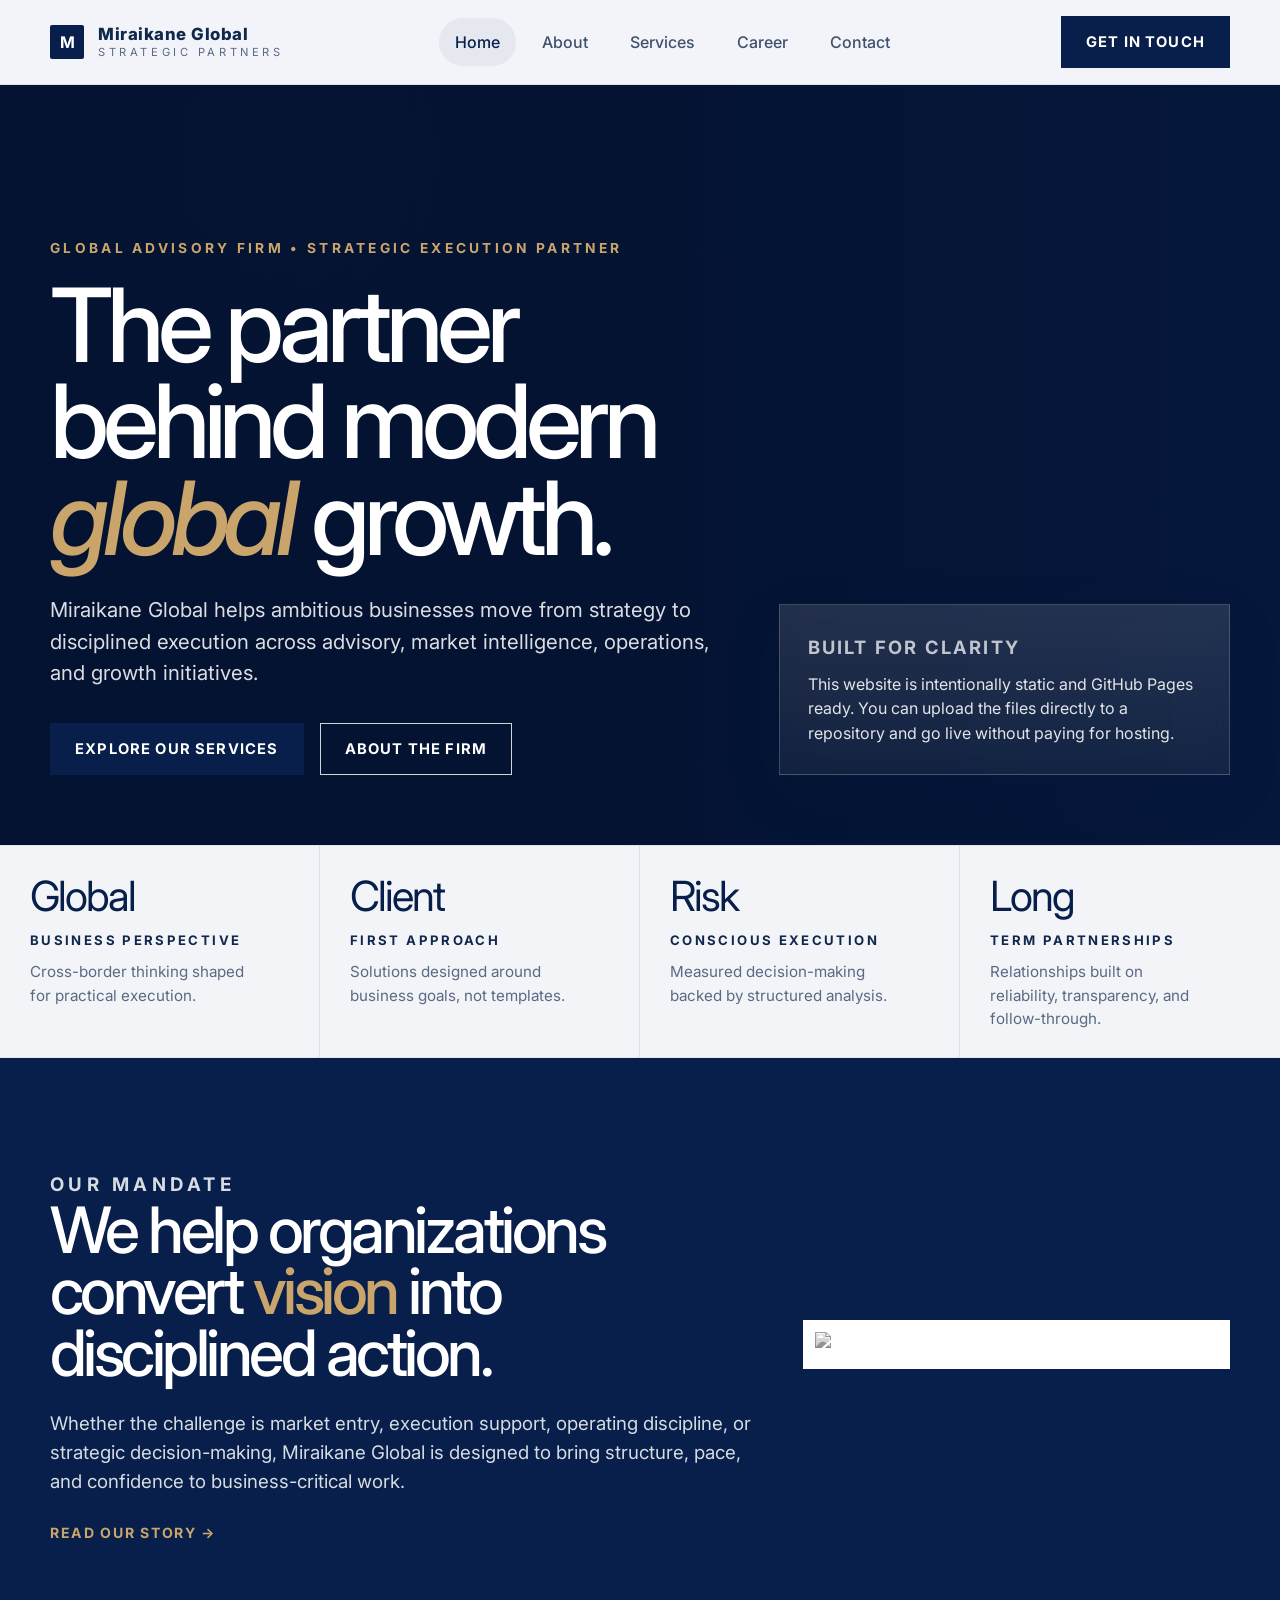
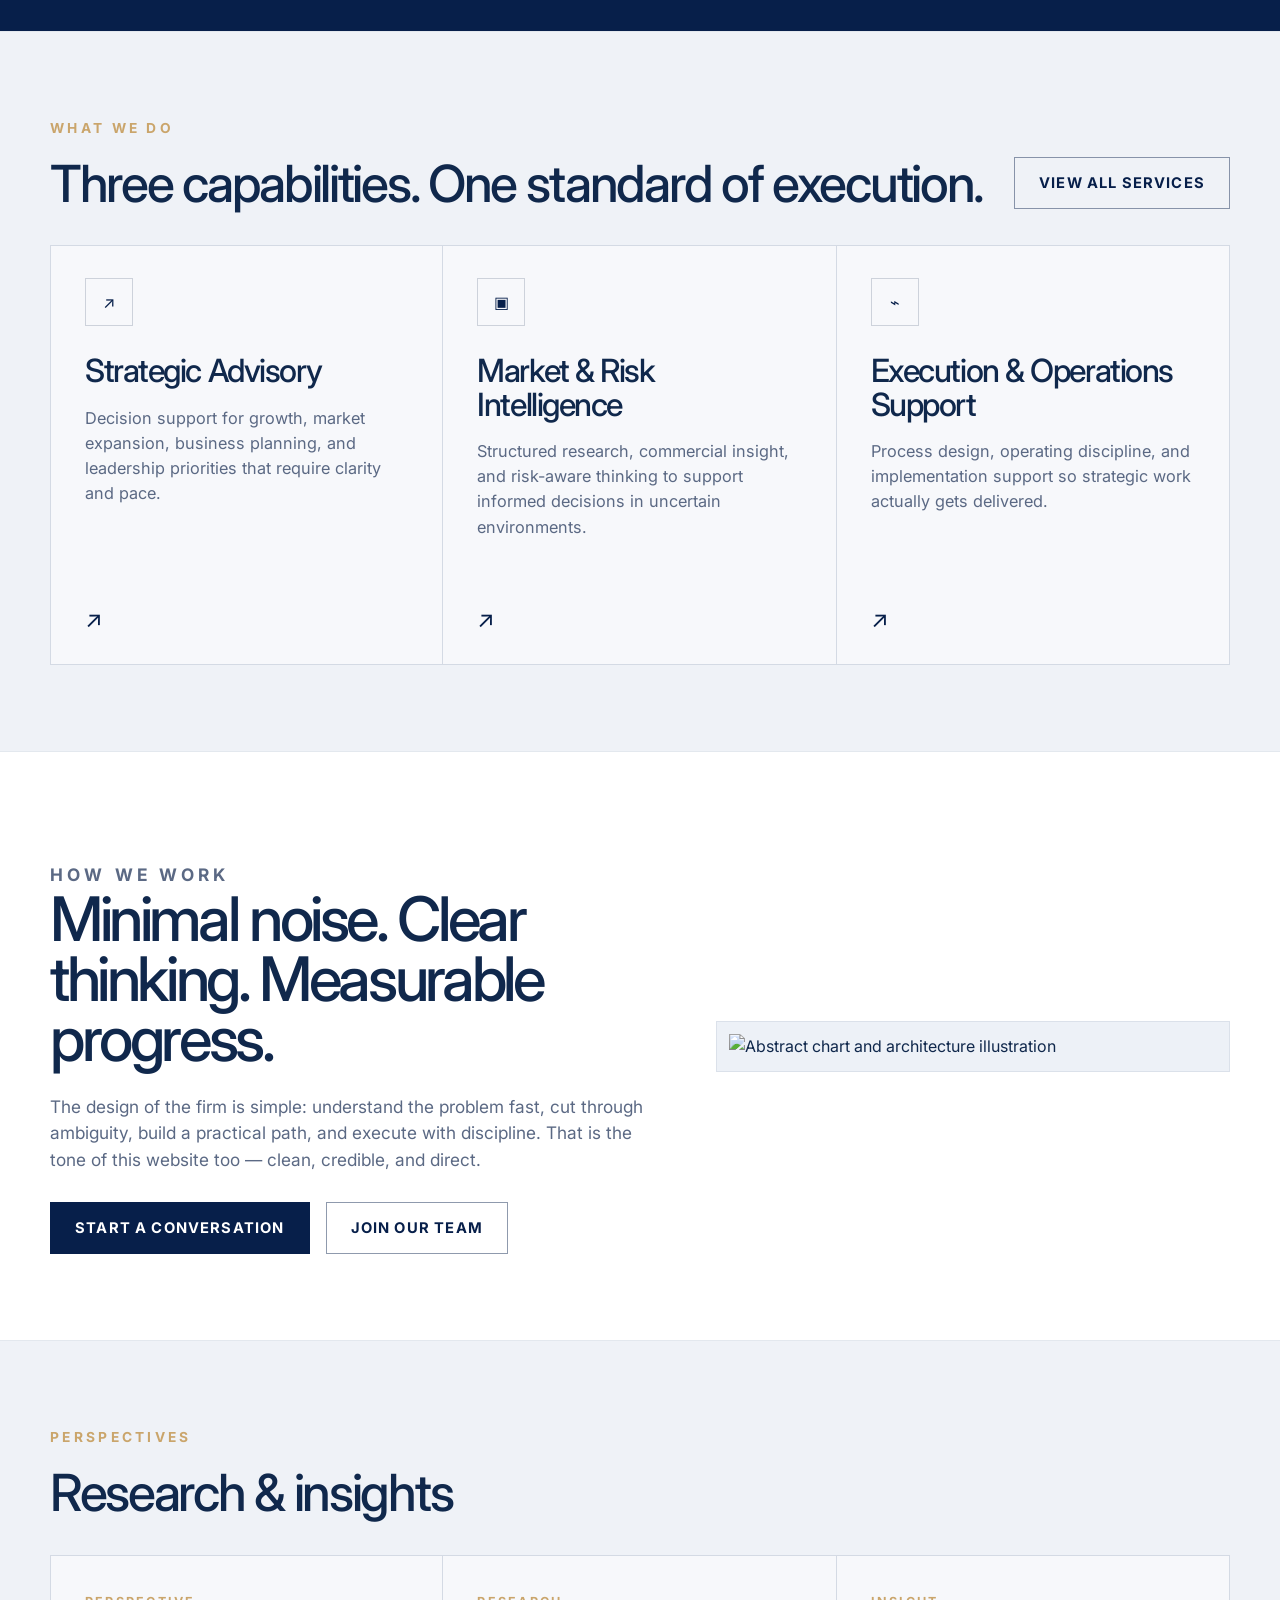
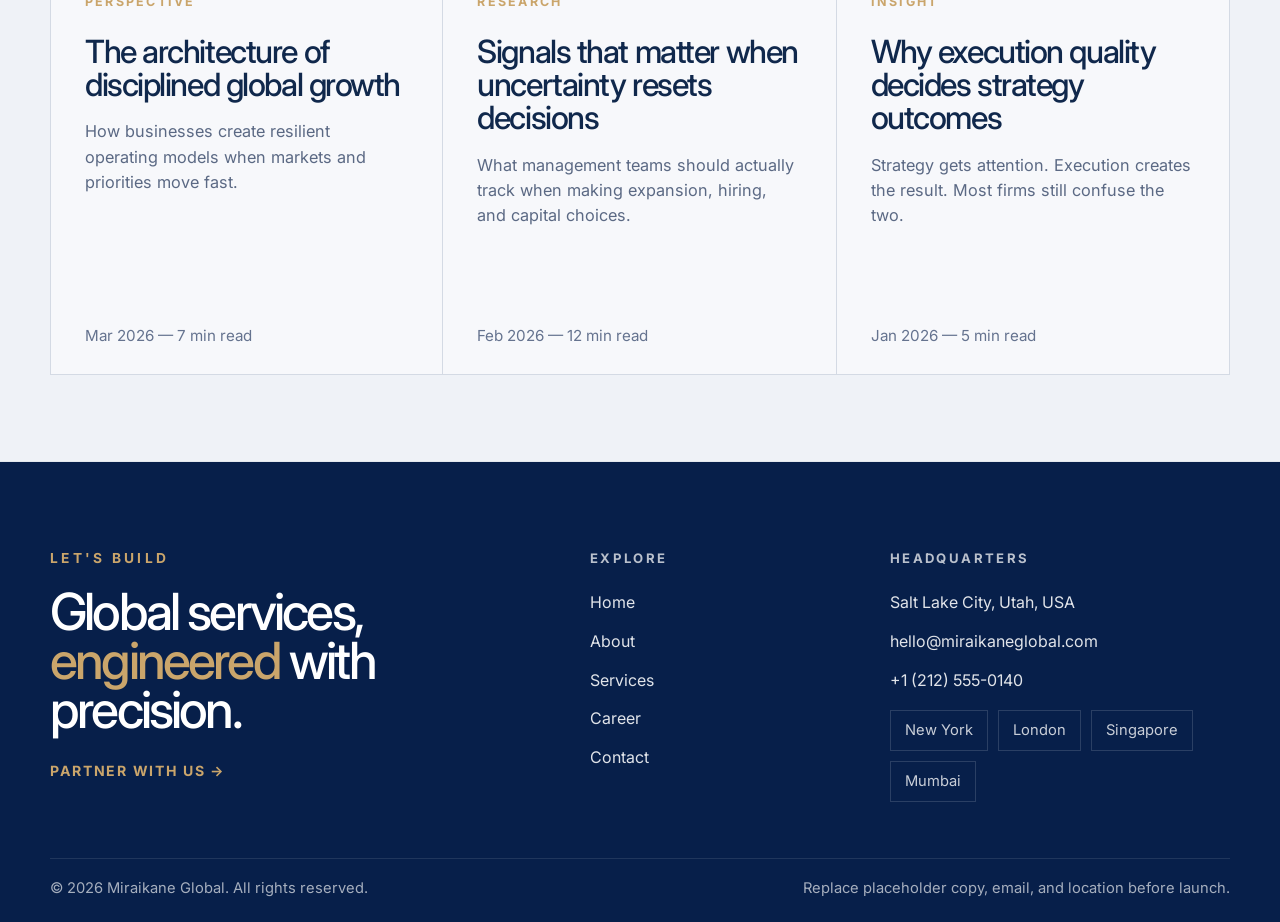
==== index.html @ 4328c609 "Add files via upload" ====
<!DOCTYPE html>
<html lang="en">
<head>
  <meta charset="UTF-8">
  <meta name="viewport" content="width=device-width, initial-scale=1.0">
  <title>Miraikane Global | Home</title>
  <meta name="description" content="Miraikane Global website template ready for GitHub Pages hosting.">
  <link rel="preconnect" href="https://fonts.googleapis.com">
  <link rel="preconnect" href="https://fonts.gstatic.com" crossorigin>
  <link href="https://fonts.googleapis.com/css2?family=Inter:wght@400;500;600;700;800&display=swap" rel="stylesheet">
  <link rel="stylesheet" href="styles.css">
  
</head>
<body>
  <header class="site-header">
    <div class="container nav-wrap">
      <a class="brand" href="index.html" aria-label="Miraikane Global home">
        <span class="brand-mark">M</span>
        <span class="brand-copy">
          <span class="brand-name">Miraikane Global</span>
          <span class="brand-sub">Strategic Partners</span>
        </span>
      </a>
      <nav class="nav" aria-label="Primary navigation">
        <a href="index.html" class="active">Home</a>
        <a href="about.html" class="">About</a>
        <a href="services.html" class="">Services</a>
        <a href="careers.html" class="">Career</a>
        <a href="contact.html" class="">Contact</a>
      </nav>
      <div class="header-actions">
        <a class="cta-btn" href="contact.html">Get in touch</a>
        <button class="mobile-toggle" aria-label="Toggle menu" aria-expanded="false">☰</button>
      </div>
    </div>
  </header>

  <main>
    
<section class="hero">
  <div class="container hero-inner">
    <div class="hero-copy reveal">
      <p class="eyebrow">Global advisory firm • strategic execution partner</p>
      <h1 class="hero-title">The partner behind modern <span class="accent">global</span> growth.</h1>
      <p class="hero-text">
        Miraikane Global helps ambitious businesses move from strategy to disciplined execution across advisory,
        market intelligence, operations, and growth initiatives.
      </p>
      <div class="hero-actions">
        <a class="cta-btn" href="services.html">Explore our services</a>
        <a class="ghost-btn" href="about.html">About the firm</a>
      </div>
    </div>

    <div class="hero-panel reveal">
      <div class="glass-card">
        <h3>Built for clarity</h3>
        <p>
          This website is intentionally static and GitHub Pages ready. You can upload the files directly to a repository
          and go live without paying for hosting.
        </p>
      </div>
    </div>
  </div>
</section>

<section class="info-strip">
  <div class="info-item reveal">
    <span class="info-kicker">Global</span>
    <h4>Business perspective</h4>
    <p>Cross-border thinking shaped for practical execution.</p>
  </div>
  <div class="info-item reveal">
    <span class="info-kicker">Client</span>
    <h4>First approach</h4>
    <p>Solutions designed around business goals, not templates.</p>
  </div>
  <div class="info-item reveal">
    <span class="info-kicker">Risk</span>
    <h4>Conscious execution</h4>
    <p>Measured decision-making backed by structured analysis.</p>
  </div>
  <div class="info-item reveal">
    <span class="info-kicker">Long</span>
    <h4>Term partnerships</h4>
    <p>Relationships built on reliability, transparency, and follow-through.</p>
  </div>
</section>

<section class="section mandate">
  <div class="container mandate-wrap">
    <div class="reveal">
      <p class="eyebrow">Our mandate</p>
      <h2>We help organizations convert <span class="accent">vision</span> into disciplined action.</h2>
      <p>
        Whether the challenge is market entry, execution support, operating discipline, or strategic decision-making,
        Miraikane Global is designed to bring structure, pace, and confidence to business-critical work.
      </p>
      <a class="link-inline" href="about.html">Read our story →</a>
    </div>
    <div class="mandate-media reveal">
      <img src="assets/consulting-scene.svg" alt="Abstract business meeting illustration">
    </div>
  </div>
</section>

<section class="section light-section">
  <div class="container">
    <div class="section-head reveal">
      <div>
        <p class="eyebrow">What we do</p>
        <h2 class="section-title">Three capabilities. One standard of execution.</h2>
      </div>
      <a class="outline-btn" href="services.html">View all services</a>
    </div>

    <div class="services-grid">
      <article class="service-card reveal">
        <div class="service-icon">↗</div>
        <h3>Strategic Advisory</h3>
        <p>
          Decision support for growth, market expansion, business planning, and leadership priorities that require clarity and pace.
        </p>
        <span class="card-arrow">↗</span>
      </article>

      <article class="service-card reveal">
        <div class="service-icon">▣</div>
        <h3>Market & Risk Intelligence</h3>
        <p>
          Structured research, commercial insight, and risk-aware thinking to support informed decisions in uncertain environments.
        </p>
        <span class="card-arrow">↗</span>
      </article>

      <article class="service-card reveal">
        <div class="service-icon">⌁</div>
        <h3>Execution & Operations Support</h3>
        <p>
          Process design, operating discipline, and implementation support so strategic work actually gets delivered.
        </p>
        <span class="card-arrow">↗</span>
      </article>
    </div>
  </div>
</section>

<section class="section band">
  <div class="container band-inner">
    <div class="band-copy reveal">
      <p class="eyebrow">How we work</p>
      <h2>Minimal noise. Clear thinking. Measurable progress.</h2>
      <p>
        The design of the firm is simple: understand the problem fast, cut through ambiguity, build a practical path, and execute
        with discipline. That is the tone of this website too — clean, credible, and direct.
      </p>
      <div class="hero-actions" style="margin-top:28px">
        <a class="cta-btn" href="contact.html">Start a conversation</a>
        <a class="outline-btn" href="careers.html">Join our team</a>
      </div>
    </div>
    <div class="band-visual reveal">
      <img src="assets/insight-visual.svg" alt="Abstract chart and architecture illustration">
    </div>
  </div>
</section>

<section class="section light-section">
  <div class="container">
    <div class="section-head reveal">
      <div>
        <p class="eyebrow">Perspectives</p>
        <h2 class="section-title">Research & insights</h2>
      </div>
    </div>

    <div class="insights-grid">
      <article class="insight-card reveal">
        <span class="tag">Perspective</span>
        <h3>The architecture of disciplined global growth</h3>
        <p>How businesses create resilient operating models when markets and priorities move fast.</p>
        <span class="muted-meta">Mar 2026 — 7 min read</span>
      </article>

      <article class="insight-card reveal">
        <span class="tag">Research</span>
        <h3>Signals that matter when uncertainty resets decisions</h3>
        <p>What management teams should actually track when making expansion, hiring, and capital choices.</p>
        <span class="muted-meta">Feb 2026 — 12 min read</span>
      </article>

      <article class="insight-card reveal">
        <span class="tag">Insight</span>
        <h3>Why execution quality decides strategy outcomes</h3>
        <p>Strategy gets attention. Execution creates the result. Most firms still confuse the two.</p>
        <span class="muted-meta">Jan 2026 — 5 min read</span>
      </article>
    </div>
  </div>
</section>

  </main>

  <footer class="footer">
    <div class="container">
      <div class="footer-grid">
        <div class="reveal">
          <p class="eyebrow">Let's build</p>
          <h2 class="footer-title">Global services, <span class="accent">engineered</span> with precision.</h2>
          <a class="link-inline" href="contact.html">Partner with us →</a>
        </div>
        <div class="footer-column reveal">
          <h4>Explore</h4>
          <a href="index.html">Home</a>
          <a href="about.html">About</a>
          <a href="services.html">Services</a>
          <a href="careers.html">Career</a>
          <a href="contact.html">Contact</a>
        </div>
        <div class="footer-column reveal">
          <h4>Headquarters</h4>
          <p>Salt Lake City, Utah, USA</p>
          <a href="mailto:hello@miraikaneglobal.com">hello@miraikaneglobal.com</a>
          <a href="tel:+12125550140">+1 (212) 555-0140</a>
          <div class="city-pills">
            <span>New York</span>
            <span>London</span>
            <span>Singapore</span>
            <span>Mumbai</span>
          </div>
        </div>
      </div>
      <div class="footer-bottom">
        <span>© 2026 Miraikane Global. All rights reserved.</span>
        <span>Replace placeholder copy, email, and location before launch.</span>
      </div>
    </div>
  </footer>

  <script src="script.js"></script>
</body>
</html>
---- styles.css ----
:root{
  --navy:#071f4a;
  --navy-2:#0b2b63;
  --gold:#caa56b;
  --mist:#eff2f7;
  --line:#d4dae4;
  --ink:#10284c;
  --muted:#5b6984;
  --white:#ffffff;
  --radius:26px;
  --shadow:0 18px 50px rgba(7,31,74,.12);
  --content-width:min(1180px, calc(100% - 48px));
}

*{box-sizing:border-box}
html{scroll-behavior:smooth}
body{
  margin:0;
  font-family:Inter, "Segoe UI", Arial, sans-serif;
  color:var(--ink);
  background:#f7f9fc;
  line-height:1.55;
}
img{max-width:100%;display:block}
a{text-decoration:none;color:inherit}
button,input,textarea{font:inherit}

.container{width:var(--content-width);margin:0 auto}
.section{padding:86px 0}
.eyebrow{
  margin:0 0 18px;
  letter-spacing:.24em;
  text-transform:uppercase;
  font-size:.86rem;
  color:var(--gold);
  font-weight:700;
}
.section-head{
  display:grid;
  grid-template-columns:1.3fr auto;
  gap:24px;
  align-items:end;
  margin-bottom:36px;
}
.section-title{
  margin:0;
  font-size:clamp(2.3rem, 4vw, 4.1rem);
  line-height:1.02;
  letter-spacing:-.045em;
  font-weight:500;
}
.section-copy{
  max-width:760px;
  color:var(--muted);
  font-size:1.06rem;
}

.site-header{
  position:sticky;
  top:0;
  z-index:50;
  background:rgba(241,244,249,.92);
  backdrop-filter: blur(14px);
  border-bottom:1px solid rgba(16,40,76,.08);
}
.nav-wrap{
  min-height:84px;
  display:flex;
  align-items:center;
  justify-content:space-between;
  gap:18px;
}
.brand{
  display:flex;
  align-items:center;
  gap:14px;
}
.brand-mark{
  width:34px;height:34px;
  border-radius:2px;
  background:var(--navy);
  display:grid;place-items:center;
  color:#fff;
  font-weight:700;
}
.brand-copy{
  display:flex;
  flex-direction:column;
  line-height:1;
}
.brand-name{
  font-size:1.05rem;
  font-weight:800;
  letter-spacing:.03em;
}
.brand-sub{
  font-size:.7rem;
  letter-spacing:.32em;
  color:var(--muted);
  text-transform:uppercase;
  margin-top:4px;
}
.nav{
  display:flex;
  align-items:center;
  gap:10px;
}
.nav a{
  padding:12px 16px;
  color:#41516d;
  border-radius:999px;
  font-weight:500;
}
.nav a.active, .nav a:hover{
  color:var(--navy);
  background:rgba(7,31,74,.055);
}
.cta-btn, .ghost-btn, .outline-btn{
  display:inline-flex;
  align-items:center;
  justify-content:center;
  gap:10px;
  min-height:52px;
  padding:0 24px;
  border-radius:0;
  letter-spacing:.08em;
  text-transform:uppercase;
  font-size:.92rem;
  font-weight:700;
  transition:.24s ease;
}
.cta-btn{
  background:var(--navy);
  color:#fff;
  border:1px solid var(--navy);
}
.cta-btn:hover{transform:translateY(-2px); background:var(--navy-2)}
.ghost-btn{
  background:transparent;
  color:#fff;
  border:1px solid rgba(255,255,255,.82);
}
.ghost-btn:hover{background:rgba(255,255,255,.08)}
.outline-btn{
  background:transparent;
  color:var(--navy);
  border:1px solid rgba(7,31,74,.45);
}
.outline-btn:hover{background:#edf1f8}
.header-actions{display:flex;align-items:center;gap:14px}
.mobile-toggle{
  display:none;
  width:44px;height:44px;border-radius:10px;border:1px solid rgba(7,31,74,.14);
  background:#fff;color:var(--navy);
}
.hero{
  position:relative;
  background:
    linear-gradient(90deg, rgba(4,18,48,.95) 0%, rgba(4,18,48,.92) 48%, rgba(4,18,48,.58) 100%),
    radial-gradient(circle at 20% 10%, rgba(255,255,255,.08), transparent 33%),
    var(--navy);
  overflow:hidden;
}
.hero::after{
  content:"";
  position:absolute; inset:0;
  background:url("assets/hero-architecture.svg") center/cover no-repeat;
  opacity:.38;
  mix-blend-mode:screen;
  pointer-events:none;
}
.hero-inner{
  position:relative;
  z-index:1;
  display:grid;
  grid-template-columns:1.2fr .78fr;
  gap:34px;
  align-items:end;
  min-height:760px;
  padding:120px 0 70px;
}
.hero-copy{max-width:780px}
.hero-title{
  margin:0;
  color:#fff;
  font-size:clamp(3.5rem, 8vw, 6.5rem);
  line-height:.94;
  letter-spacing:-.06em;
  font-weight:500;
}
.hero-title .accent{color:var(--gold); font-style:italic}
.hero-text{
  margin:28px 0 0;
  max-width:760px;
  color:rgba(255,255,255,.86);
  font-size:1.28rem;
}
.hero-actions{display:flex;gap:16px;flex-wrap:wrap;margin-top:34px}
.hero-panel{
  align-self:stretch;
  display:flex;
  align-items:flex-end;
}
.glass-card{
  width:100%;
  background:linear-gradient(180deg, rgba(255,255,255,.12), rgba(255,255,255,.06));
  border:1px solid rgba(255,255,255,.18);
  padding:28px;
  color:#fff;
  box-shadow:var(--shadow);
  backdrop-filter:blur(8px);
}
.glass-card h3{
  margin:0 0 10px;
  font-size:1.15rem;
  letter-spacing:.12em;
  text-transform:uppercase;
  color:rgba(255,255,255,.72);
}
.glass-card p{margin:0;color:rgba(255,255,255,.88)}
.info-strip{
  position:relative;
  z-index:2;
  display:grid;
  grid-template-columns:repeat(4, 1fr);
  border-top:1px solid rgba(16,40,76,.08);
  border-bottom:1px solid rgba(16,40,76,.08);
  background:#f2f4f8;
}
.info-item{
  min-height:152px;
  padding:30px 30px 26px;
  border-right:1px solid rgba(16,40,76,.1);
}
.info-item:last-child{border-right:none}
.info-kicker{
  display:block;
  font-size:2.6rem;
  line-height:1;
  letter-spacing:-.05em;
  margin-bottom:12px;
  color:var(--navy);
}
.info-item h4{
  margin:0;
  text-transform:uppercase;
  letter-spacing:.18em;
  font-size:.82rem;
}
.info-item p{
  margin:10px 0 0;
  color:var(--muted);
  max-width:220px;
  font-size:.95rem;
}

.mandate{
  background:var(--navy);
  color:#fff;
}
.mandate-wrap{
  display:grid;
  grid-template-columns:1.25fr .75fr;
  gap:42px;
  align-items:center;
}
.mandate h2{
  margin:0;
  color:#fff;
  font-size:clamp(2.9rem,5vw,5rem);
  letter-spacing:-.055em;
  line-height:.96;
  font-weight:500;
}
.mandate h2 .accent{color:var(--gold)}
.mandate p{
  margin:26px 0 0;
  max-width:720px;
  color:rgba(255,255,255,.84);
  font-size:1.17rem;
}
.mandate-media{
  padding:12px;
  background:#fff;
}
.mandate-media img{
  width:100%;
  height:100%;
  object-fit:cover;
  filter:grayscale(100%);
}
.link-inline{
  display:inline-flex;
  align-items:center;
  gap:10px;
  margin-top:26px;
  color:var(--gold);
  text-transform:uppercase;
  letter-spacing:.12em;
  font-size:.88rem;
  font-weight:700;
}

.light-section{
  background:var(--mist);
  border-top:1px solid rgba(16,40,76,.05);
  border-bottom:1px solid rgba(16,40,76,.05);
}
.services-grid, .insights-grid{
  display:grid;
  grid-template-columns:repeat(3,1fr);
}
.service-card, .insight-card{
  min-height:420px;
  background:rgba(255,255,255,.52);
  border-top:1px solid var(--line);
  border-bottom:1px solid var(--line);
  border-right:1px solid var(--line);
  padding:32px 34px 28px;
  position:relative;
}
.service-card:first-child,.insight-card:first-child{border-left:1px solid var(--line)}
.service-icon{
  width:48px;height:48px;
  display:grid;place-items:center;
  margin-bottom:28px;
  border:1px solid rgba(16,40,76,.18);
  color:var(--navy);
}
.service-card h3, .insight-card h3{
  margin:0 0 18px;
  font-size:2rem;
  line-height:1.04;
  letter-spacing:-.045em;
  font-weight:500;
}
.service-card p, .insight-card p{
  margin:0;
  color:var(--muted);
  font-size:1.02rem;
  max-width:320px;
}
.card-arrow{
  position:absolute;
  left:34px;
  bottom:26px;
  font-size:1.45rem;
  color:var(--navy);
}
.tag{
  display:inline-block;
  text-transform:uppercase;
  letter-spacing:.18em;
  font-size:.78rem;
  font-weight:700;
  color:var(--gold);
  margin-bottom:24px;
}
.muted-meta{
  position:absolute;
  left:34px;
  bottom:26px;
  color:#65738f;
  font-size:.95rem;
}

.band{
  background:#fff;
}
.band-inner{
  display:grid;
  grid-template-columns:1.1fr .9fr;
  gap:38px;
  align-items:center;
}
.band-visual{
  padding:12px;
  background:#edf1f7;
  border:1px solid rgba(16,40,76,.08);
}
.band-visual img{
  width:100%;
  height:100%;
  object-fit:cover;
}
.band-copy h2{
  margin:0;
  font-size:clamp(2.5rem,4.8vw,4.6rem);
  letter-spacing:-.055em;
  line-height:.98;
  font-weight:500;
}
.band-copy p{
  margin:24px 0 0;
  color:var(--muted);
  font-size:1.08rem;
  max-width:620px;
}

.footer{
  background:var(--navy);
  color:#fff;
  padding:86px 0 22px;
}
.footer-grid{
  display:grid;
  grid-template-columns:1.25fr .65fr .85fr;
  gap:40px;
}
.footer-title{
  margin:0;
  font-size:clamp(2.3rem, 4vw, 4.5rem);
  letter-spacing:-.055em;
  line-height:.96;
  font-weight:500;
  max-width:520px;
}
.footer-title .accent{color:var(--gold)}
.footer-column h4{
  margin:0 0 22px;
  text-transform:uppercase;
  letter-spacing:.18em;
  font-size:.82rem;
  color:rgba(255,255,255,.72);
}
.footer-column a, .footer-column p{
  display:block;
  margin:0 0 14px;
  color:rgba(255,255,255,.88);
}
.city-pills{
  display:flex; flex-wrap:wrap; gap:10px; margin-top:18px;
}
.city-pills span{
  border:1px solid rgba(255,255,255,.14);
  padding:8px 14px;
  color:rgba(255,255,255,.78);
  font-size:.92rem;
}
.footer-bottom{
  margin-top:56px;
  padding-top:18px;
  border-top:1px solid rgba(255,255,255,.1);
  display:flex;
  justify-content:space-between;
  gap:18px;
  color:rgba(255,255,255,.64);
  font-size:.92rem;
}

.page-hero{
  padding:110px 0 70px;
  background:
    linear-gradient(90deg, rgba(7,31,74,.98), rgba(7,31,74,.92)),
    var(--navy);
  color:#fff;
}
.page-hero h1{
  margin:0;
  font-size:clamp(3rem, 6vw, 5.2rem);
  letter-spacing:-.055em;
  line-height:.96;
  font-weight:500;
}
.page-hero p{
  margin:22px 0 0;
  max-width:760px;
  font-size:1.16rem;
  color:rgba(255,255,255,.84);
}
.two-col{
  display:grid;
  grid-template-columns:1fr 1fr;
  gap:34px;
}
.content-card{
  background:#fff;
  padding:34px;
  border:1px solid rgba(16,40,76,.08);
  box-shadow:var(--shadow);
}
.content-card h3{
  margin:0 0 14px;
  font-size:1.8rem;
  line-height:1.05;
  letter-spacing:-.04em;
  font-weight:500;
}
.content-card p, .content-card li{color:var(--muted)}
.content-card ul{padding-left:20px; margin:14px 0 0}
.grid-3{
  display:grid;
  grid-template-columns:repeat(3,1fr);
  gap:22px;
}
.role-card{
  background:#fff;
  padding:28px;
  border:1px solid rgba(16,40,76,.08);
}
.role-card h3{
  margin:0 0 12px;
  font-size:1.5rem;
  letter-spacing:-.04em;
  font-weight:500;
}
.contact-grid{
  display:grid;
  grid-template-columns:.9fr 1.1fr;
  gap:28px;
}
.contact-list div{margin-bottom:20px}
.contact-form{
  display:grid;
  gap:16px;
}
.field{
  display:grid;
  gap:8px;
}
.field label{font-weight:600}
.field input, .field textarea{
  border:1px solid rgba(16,40,76,.18);
  padding:14px 16px;
  background:#fff;
}
.field textarea{min-height:160px; resize:vertical}
.notice{
  font-size:.94rem;
  color:var(--muted);
}
.kpi-grid{
  display:grid;
  grid-template-columns:repeat(4,1fr);
  gap:18px;
}
.kpi-card{
  background:#fff;
  padding:28px;
  border:1px solid rgba(16,40,76,.08);
}
.kpi-card strong{
  display:block;
  font-size:2rem;
  letter-spacing:-.05em;
  margin-bottom:10px;
}
.reveal{opacity:0; transform:translateY(20px); transition:opacity .6s ease, transform .6s ease}
.reveal.is-visible{opacity:1; transform:none}

@media (max-width: 1060px){
  .hero-inner,.mandate-wrap,.band-inner,.footer-grid,.contact-grid,.two-col{grid-template-columns:1fr}
  .hero-inner{min-height:auto; padding:110px 0 58px}
  .hero-panel{max-width:520px}
  .info-strip,.services-grid,.insights-grid,.grid-3,.kpi-grid{grid-template-columns:repeat(2,1fr)}
  .section-head{grid-template-columns:1fr}
}
@media (max-width: 840px){
  .nav{
    position:fixed;
    left:16px; right:16px; top:84px;
    background:#f7f9fd;
    border:1px solid rgba(16,40,76,.1);
    box-shadow:var(--shadow);
    padding:14px;
    border-radius:18px;
    display:none;
    flex-direction:column;
    align-items:stretch;
  }
  .nav.open{display:flex}
  .nav a{border-radius:12px}
  .header-actions .cta-btn{display:none}
  .mobile-toggle{display:grid;place-items:center}
  .hero-actions{flex-direction:column; align-items:flex-start}
  .info-strip,.services-grid,.insights-grid,.grid-3,.kpi-grid{grid-template-columns:1fr}
  .service-card,.insight-card{min-height:unset;padding-bottom:88px}
  .footer-bottom{flex-direction:column}
  .band-copy h2,.mandate h2,.section-title,.hero-title,.page-hero h1,.footer-title{
    word-break:break-word;
  }
}
@media (max-width: 560px){
  .container{width:min(100% - 28px, 1180px)}
  .nav-wrap{min-height:74px}
  .brand-sub{letter-spacing:.22em}
  .hero-text{font-size:1.08rem}
  .page-hero{padding:96px 0 56px}
  .section{padding:72px 0}
  .info-item{padding:24px 20px}
  .content-card, .role-card, .kpi-card{padding:24px}
}
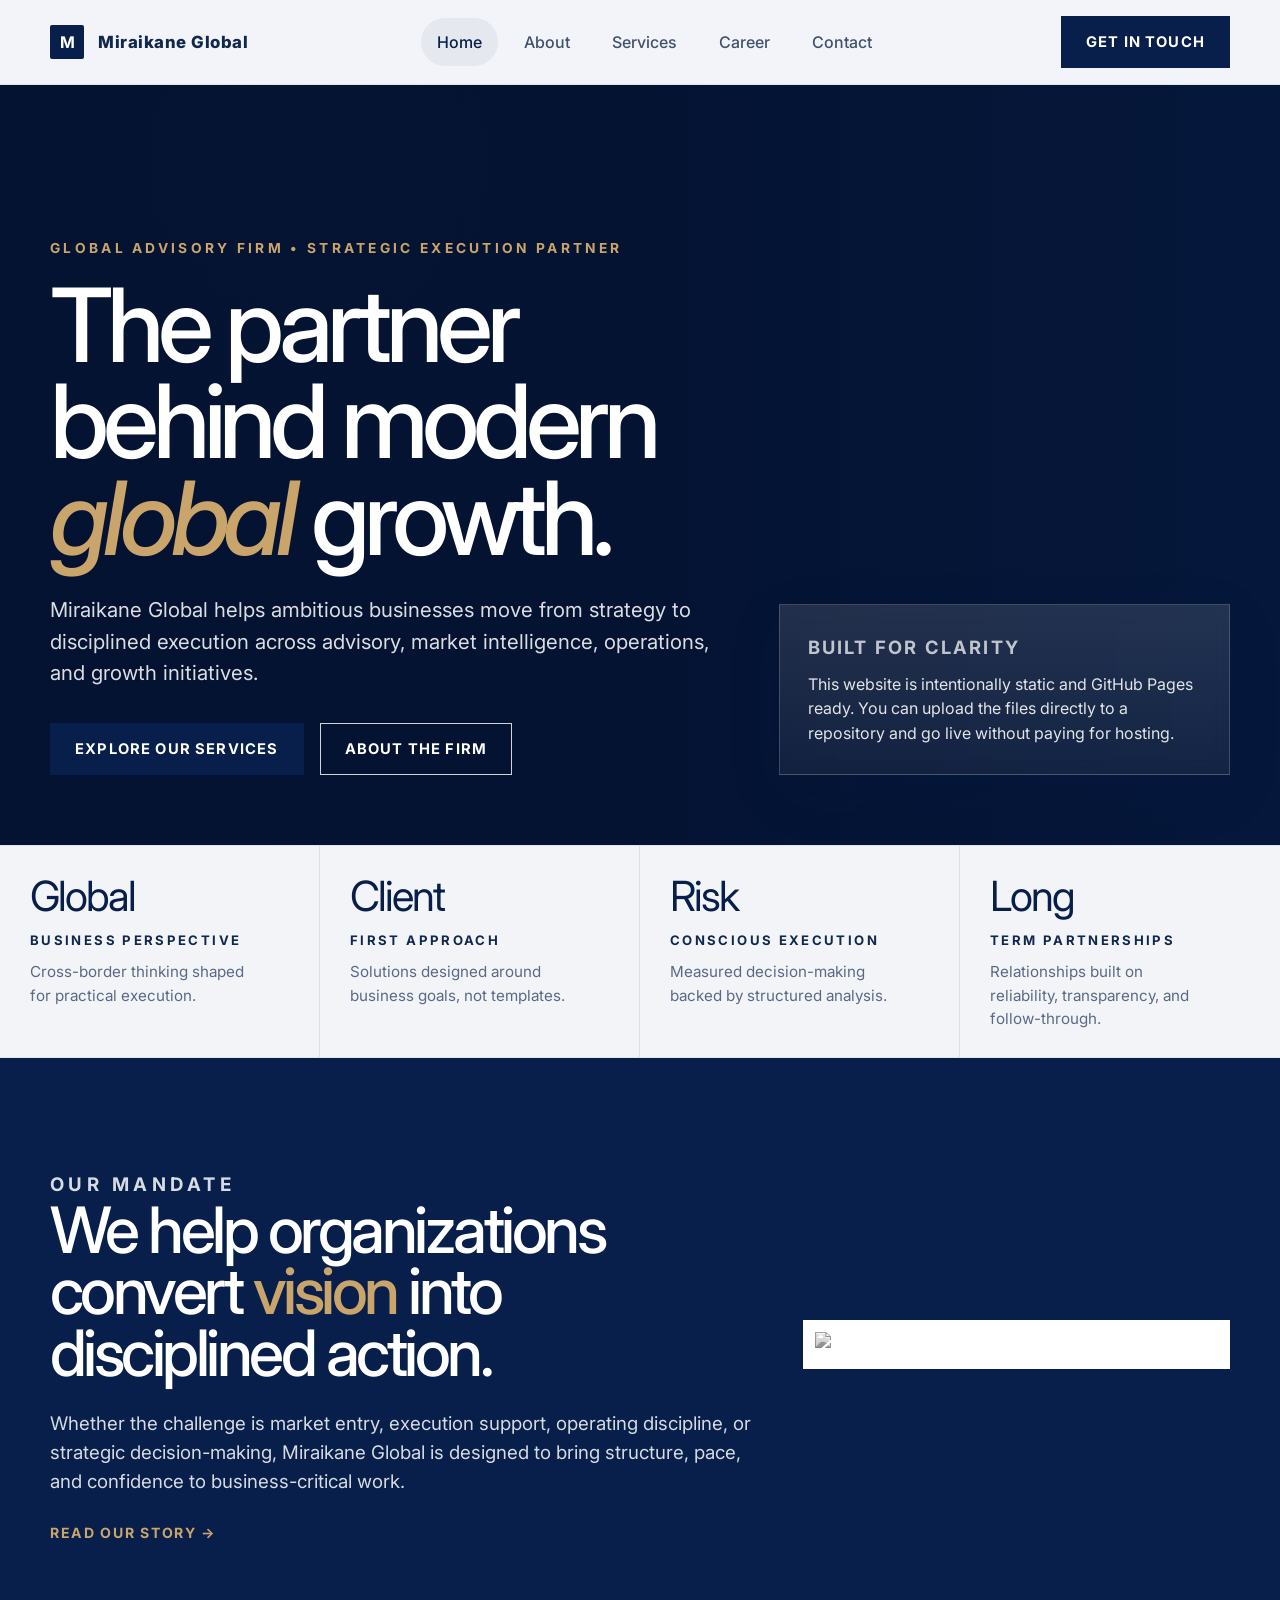
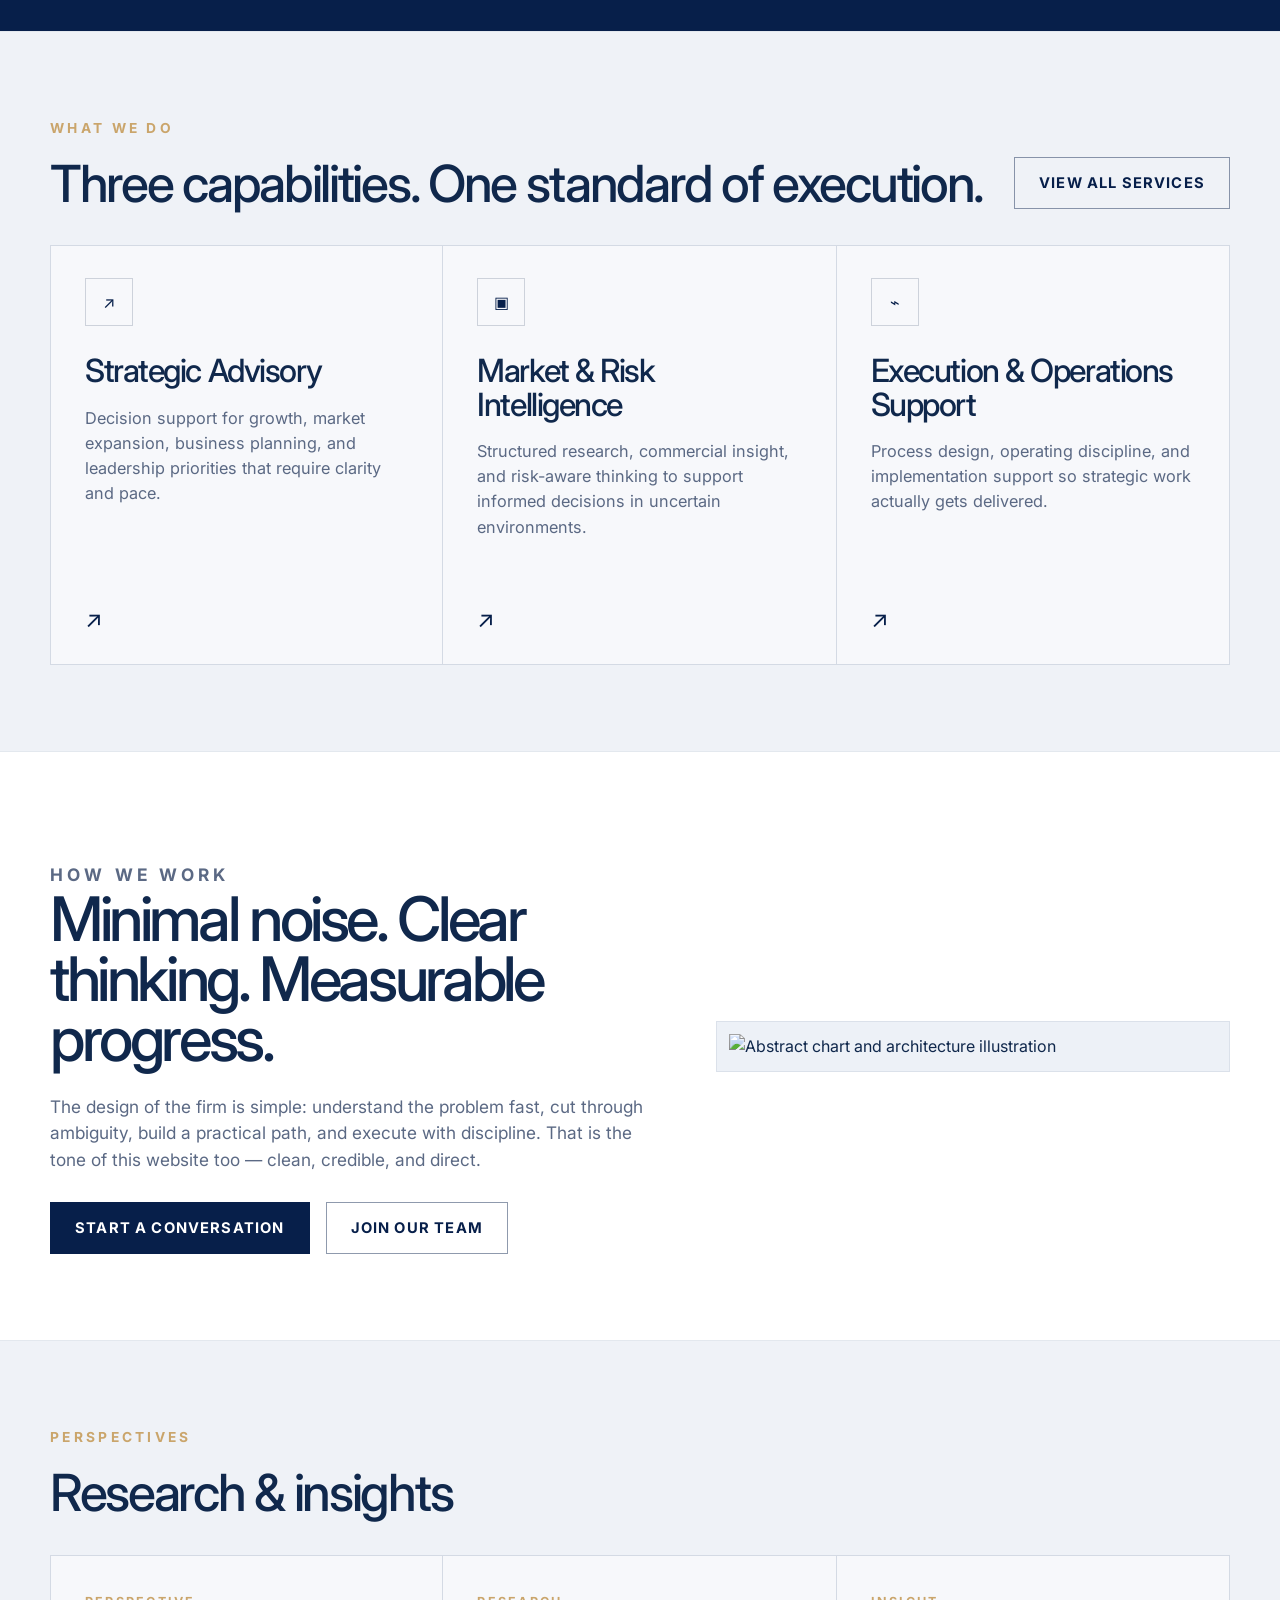
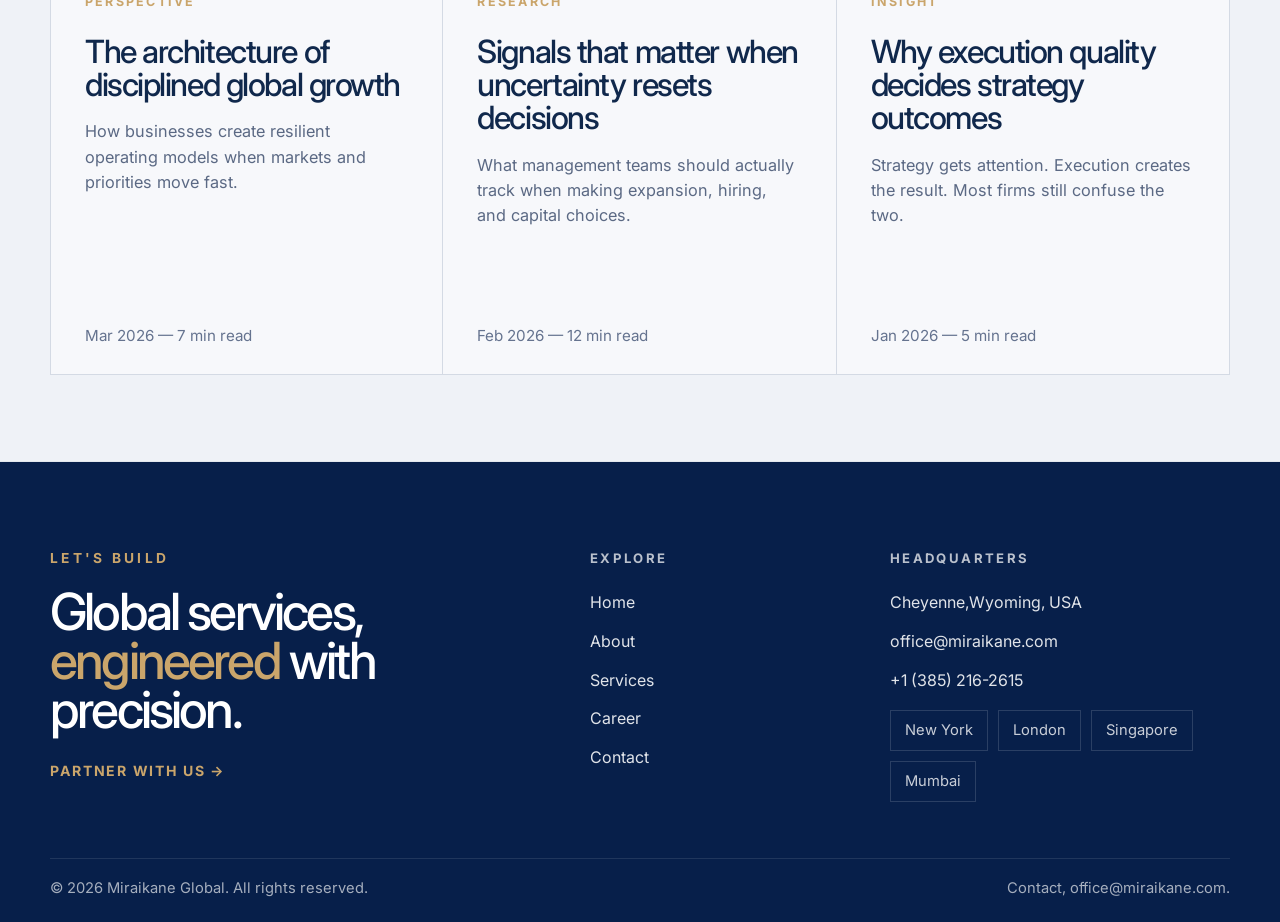
==== commit c6bca72e: "Update index.html" ====
--- a/index.html
+++ b/index.html
@@ -18,7 +18,7 @@
         <span class="brand-mark">M</span>
         <span class="brand-copy">
           <span class="brand-name">Miraikane Global</span>
-          <span class="brand-sub">Strategic Partners</span>
+          
         </span>
       </a>
       <nav class="nav" aria-label="Primary navigation">
@@ -219,9 +219,9 @@
         </div>
         <div class="footer-column reveal">
           <h4>Headquarters</h4>
-          <p>Salt Lake City, Utah, USA</p>
-          <a href="mailto:hello@miraikaneglobal.com">hello@miraikaneglobal.com</a>
-          <a href="tel:+12125550140">+1 (212) 555-0140</a>
+          <p>Cheyenne,Wyoming, USA</p>
+          <a href="mailto:office@miraikane.com">office@miraikane.com</a>
+          <a href="tel:+13852162615">+1 (385) 216-2615</a>
           <div class="city-pills">
             <span>New York</span>
             <span>London</span>
@@ -232,11 +232,11 @@
       </div>
       <div class="footer-bottom">
         <span>© 2026 Miraikane Global. All rights reserved.</span>
-        <span>Replace placeholder copy, email, and location before launch.</span>
+        <span>Contact, office@miraikane.com.</span>
       </div>
     </div>
   </footer>
 
   <script src="script.js"></script>
 </body>
-</html>+</html>
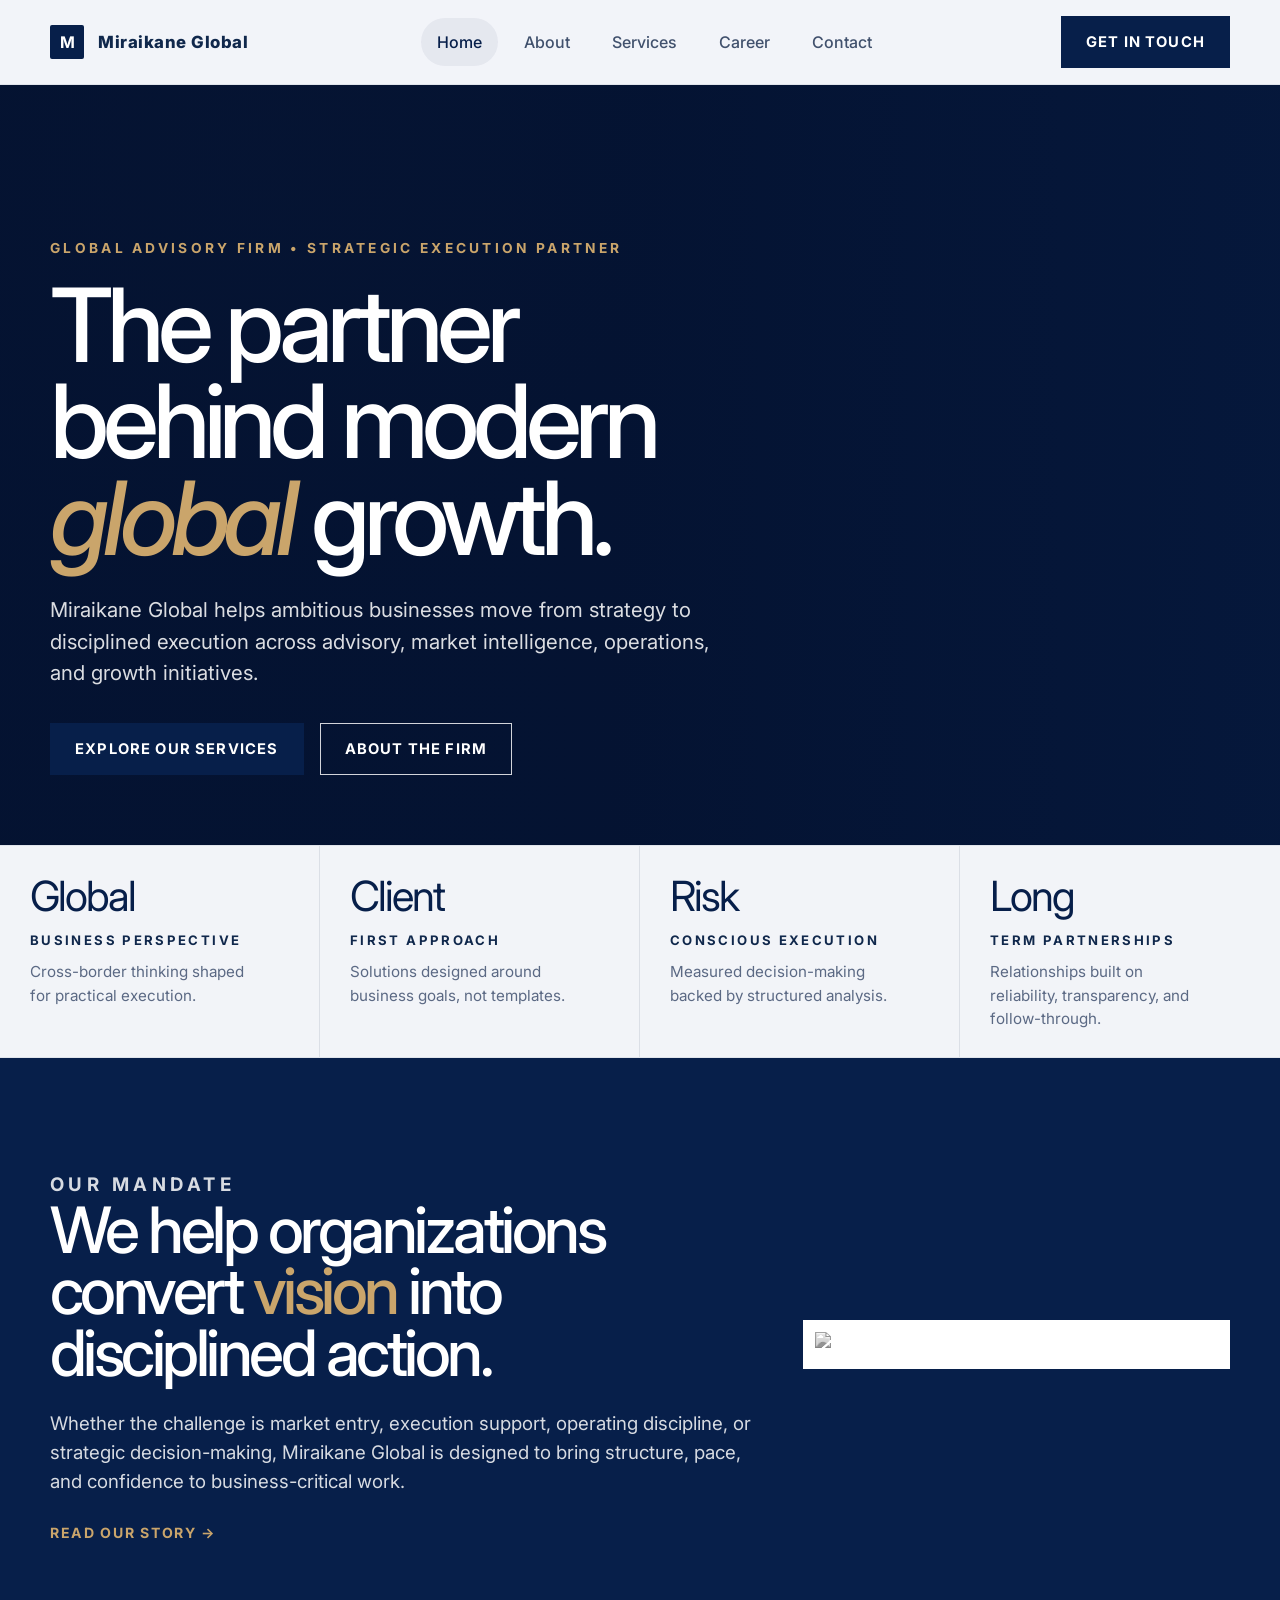
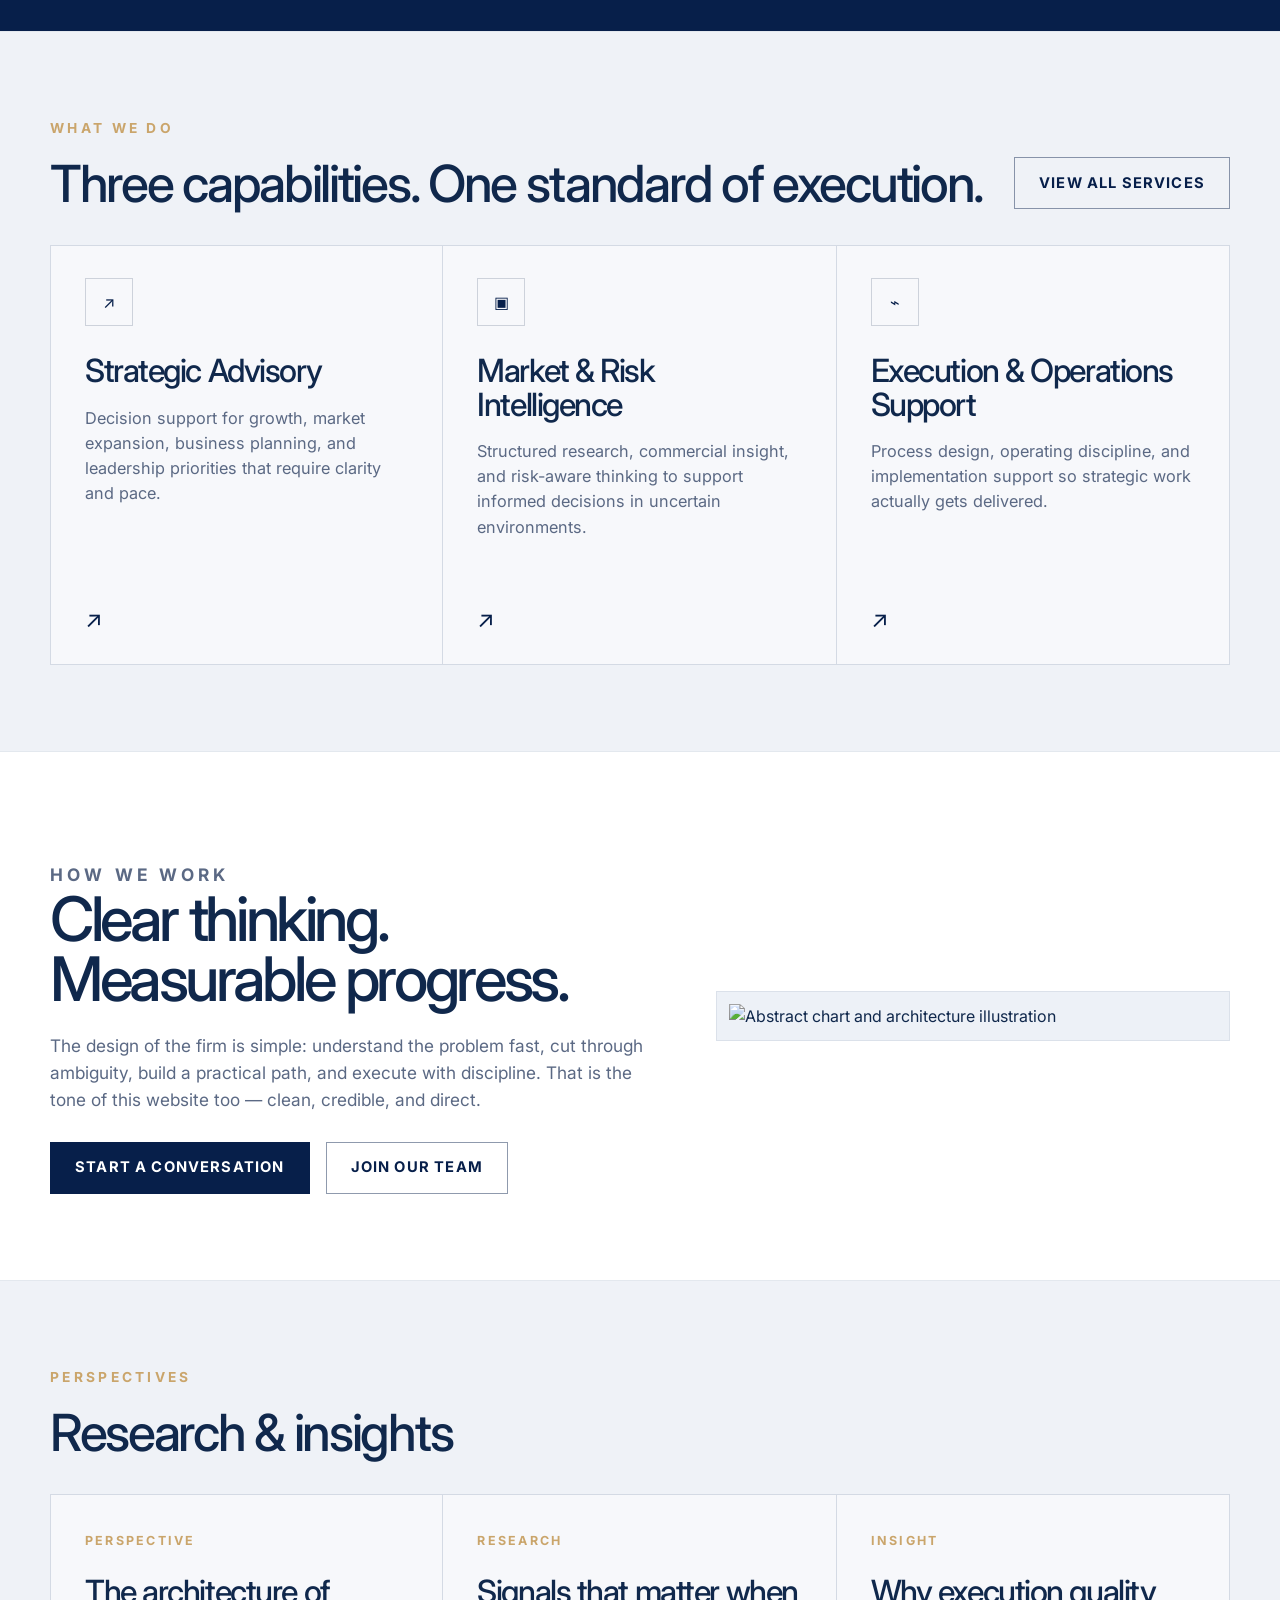
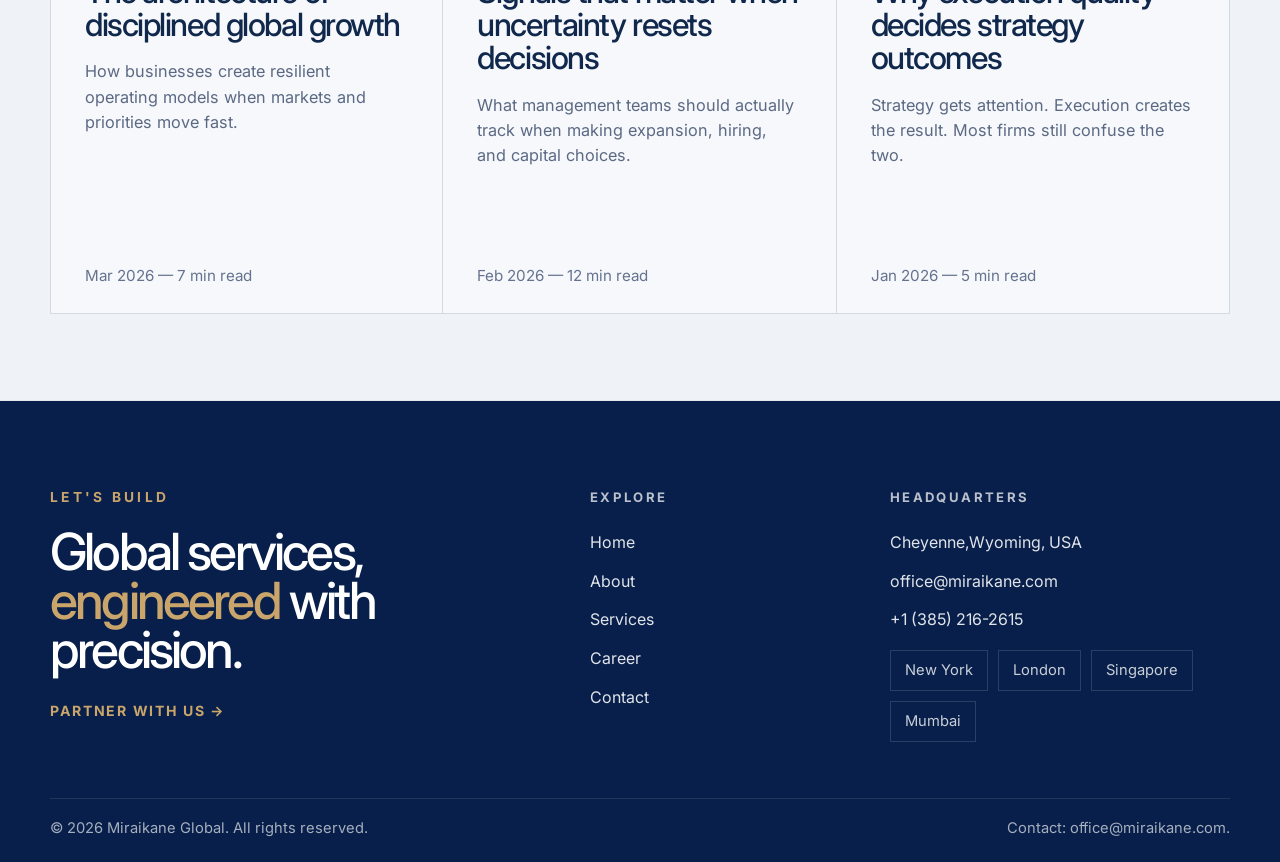
==== commit 5b8c0255: "Update index.html" ====
--- a/index.html
+++ b/index.html
@@ -52,15 +52,7 @@
       </div>
     </div>
 
-    <div class="hero-panel reveal">
-      <div class="glass-card">
-        <h3>Built for clarity</h3>
-        <p>
-          This website is intentionally static and GitHub Pages ready. You can upload the files directly to a repository
-          and go live without paying for hosting.
-        </p>
-      </div>
-    </div>
+
   </div>
 </section>
 
@@ -149,7 +141,7 @@
   <div class="container band-inner">
     <div class="band-copy reveal">
       <p class="eyebrow">How we work</p>
-      <h2>Minimal noise. Clear thinking. Measurable progress.</h2>
+      <h2>Clear thinking. Measurable progress.</h2>
       <p>
         The design of the firm is simple: understand the problem fast, cut through ambiguity, build a practical path, and execute
         with discipline. That is the tone of this website too — clean, credible, and direct.
@@ -232,7 +224,7 @@
       </div>
       <div class="footer-bottom">
         <span>© 2026 Miraikane Global. All rights reserved.</span>
-        <span>Contact, office@miraikane.com.</span>
+        <span>Contact: office@miraikane.com.</span>
       </div>
     </div>
   </footer>
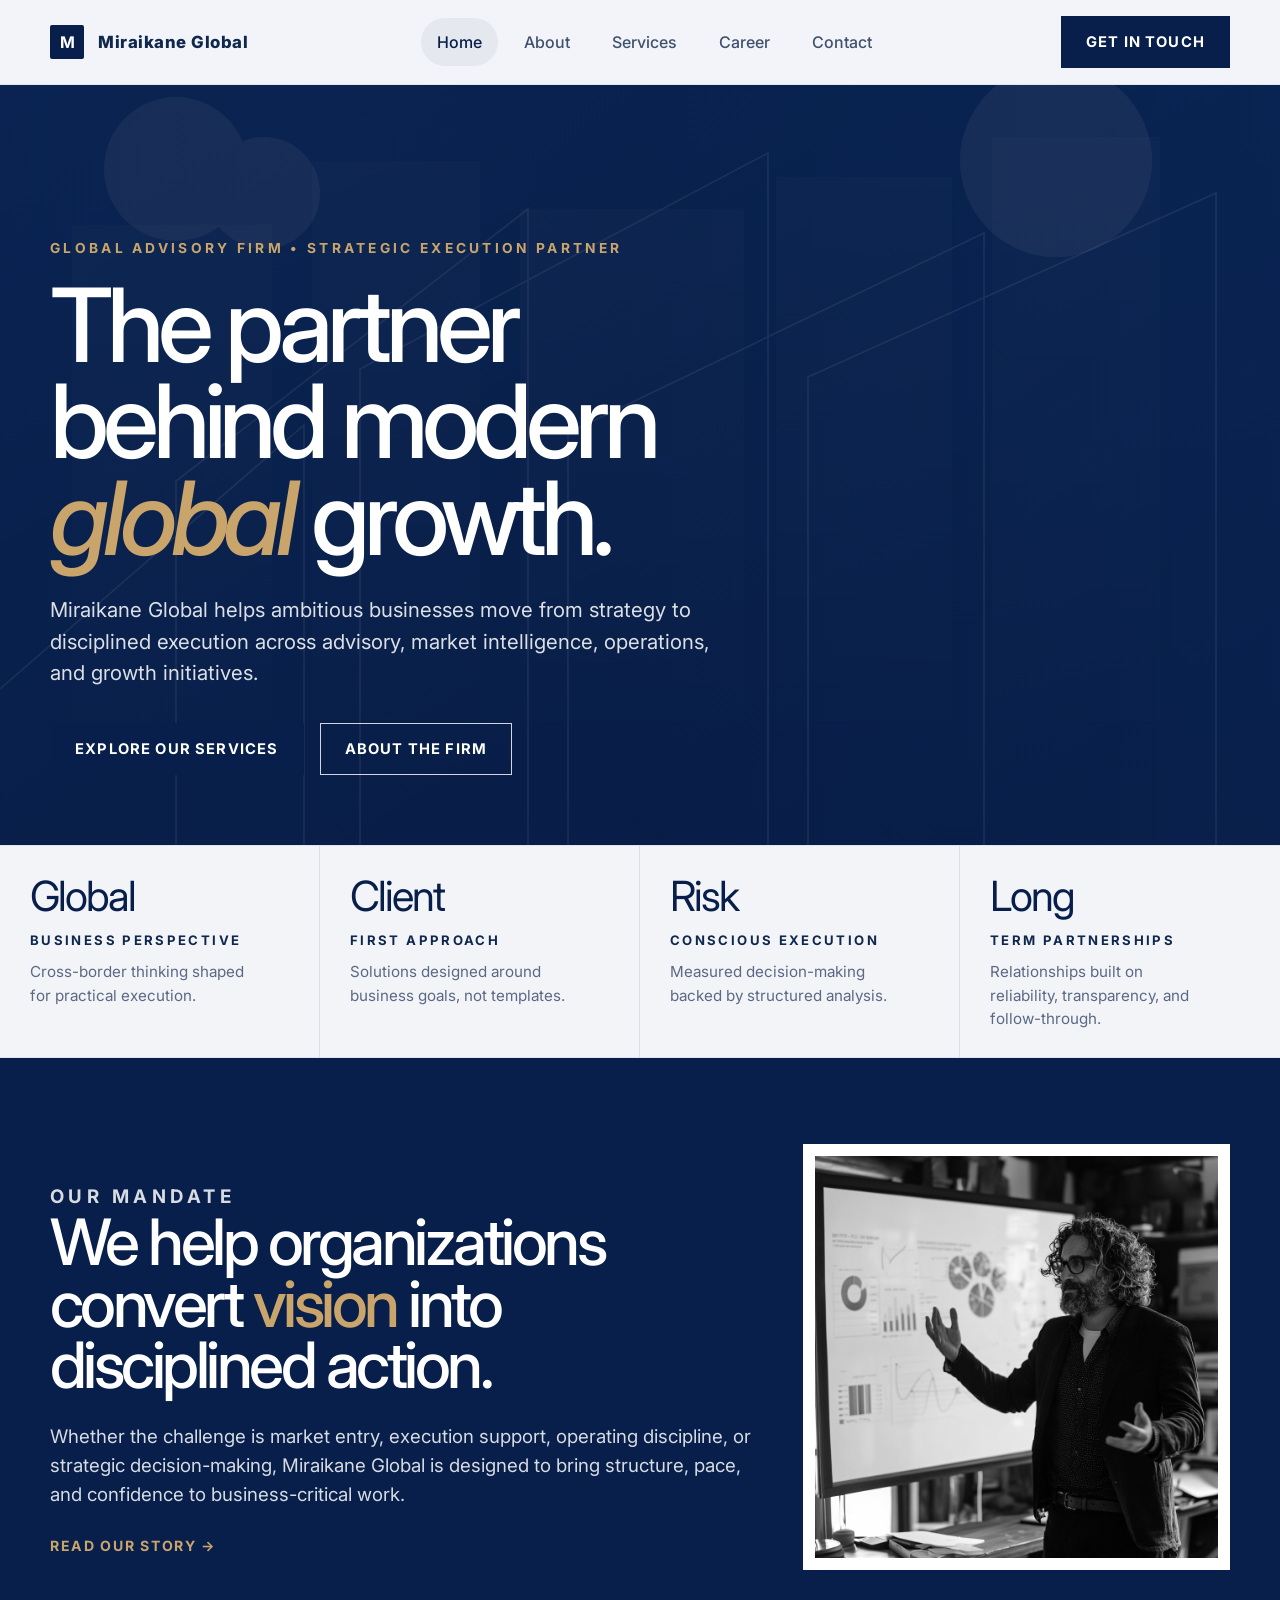
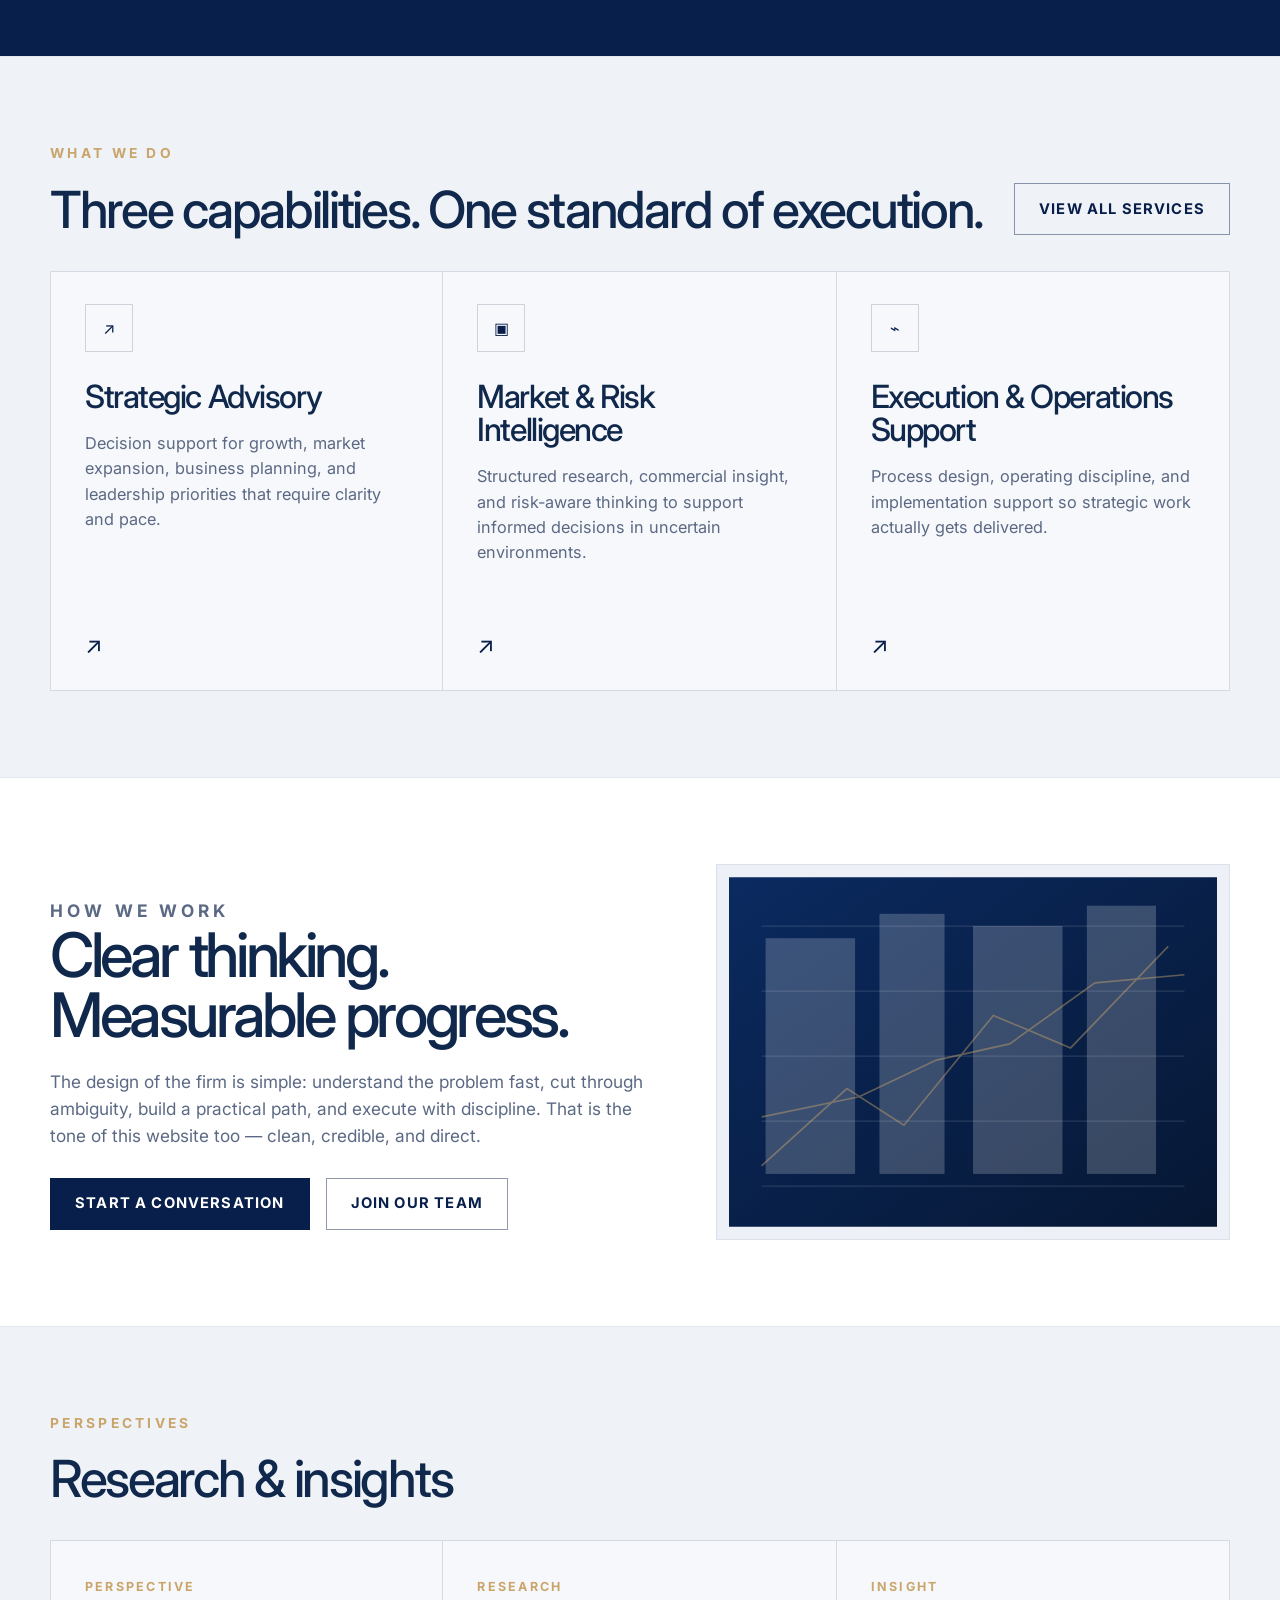
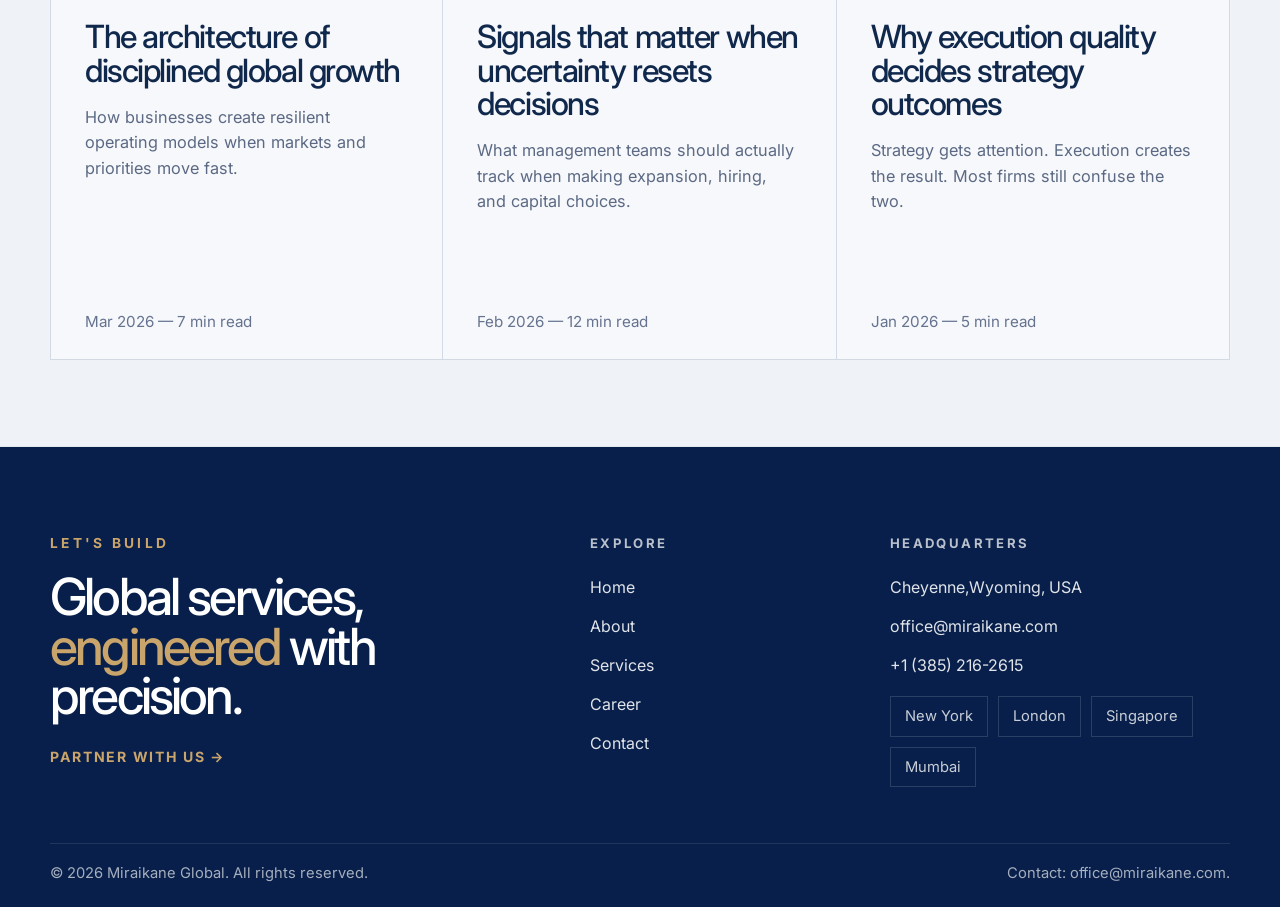
==== commit e6272ce5: "Update index.html" ====
--- a/index.html
+++ b/index.html
@@ -91,7 +91,7 @@
       <a class="link-inline" href="about.html">Read our story →</a>
     </div>
     <div class="mandate-media reveal">
-      <img src="assets/consulting-scene.svg" alt="Abstract business meeting illustration">
+      <img src="assets/photos/about-team.jpg" alt="Professional team discussion">
     </div>
   </div>
 </section>
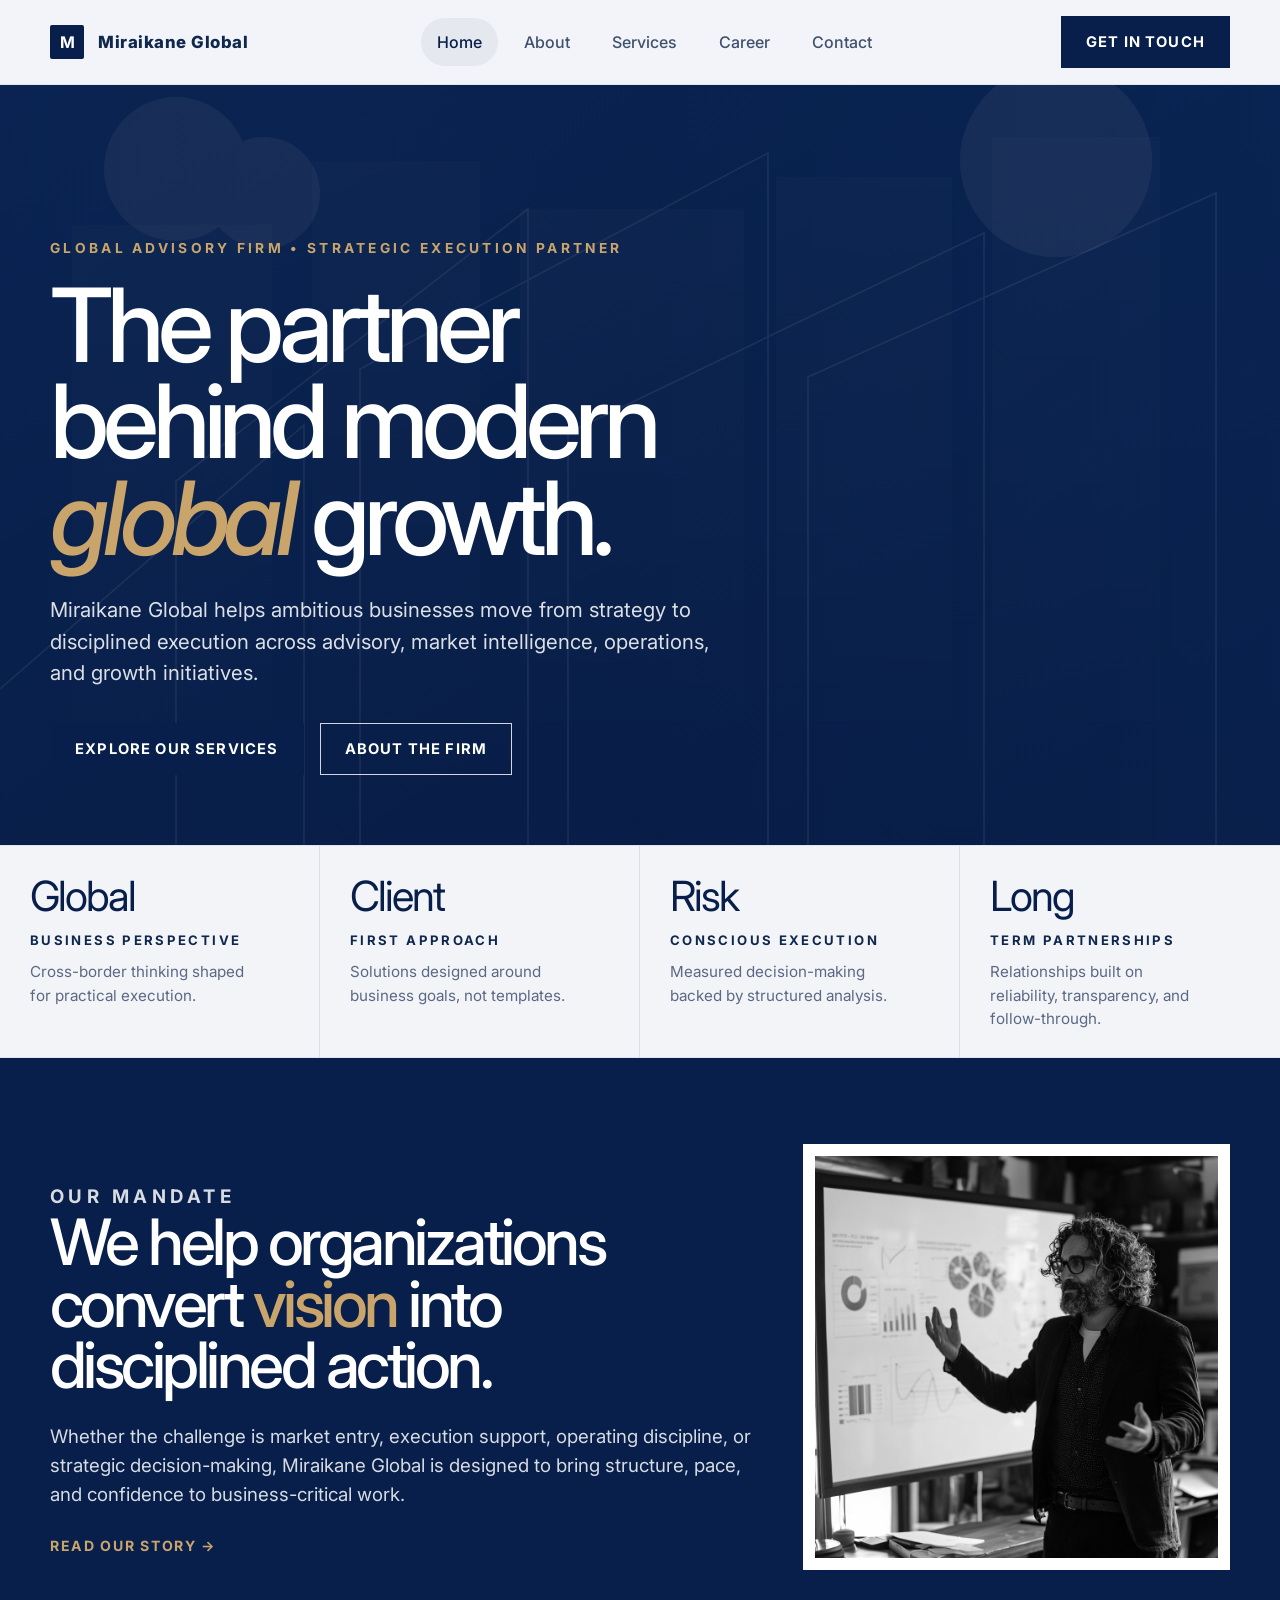
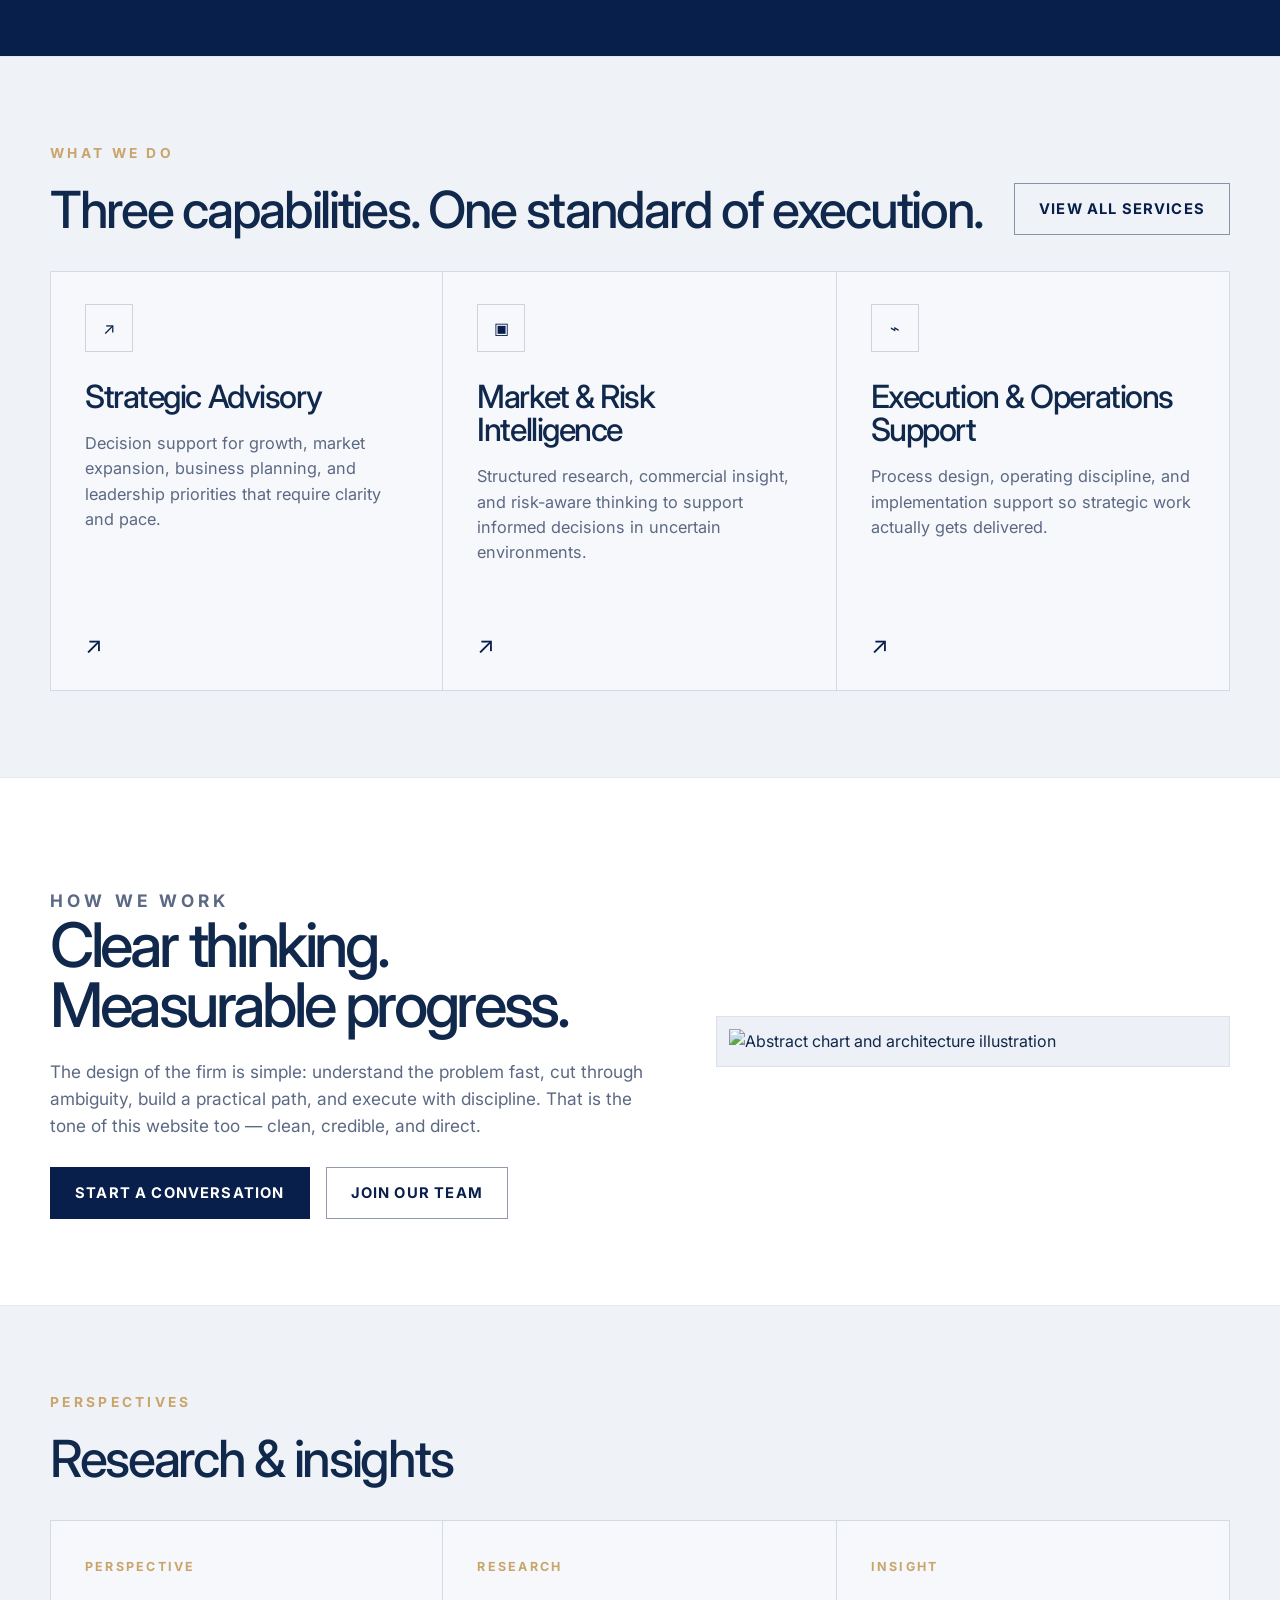
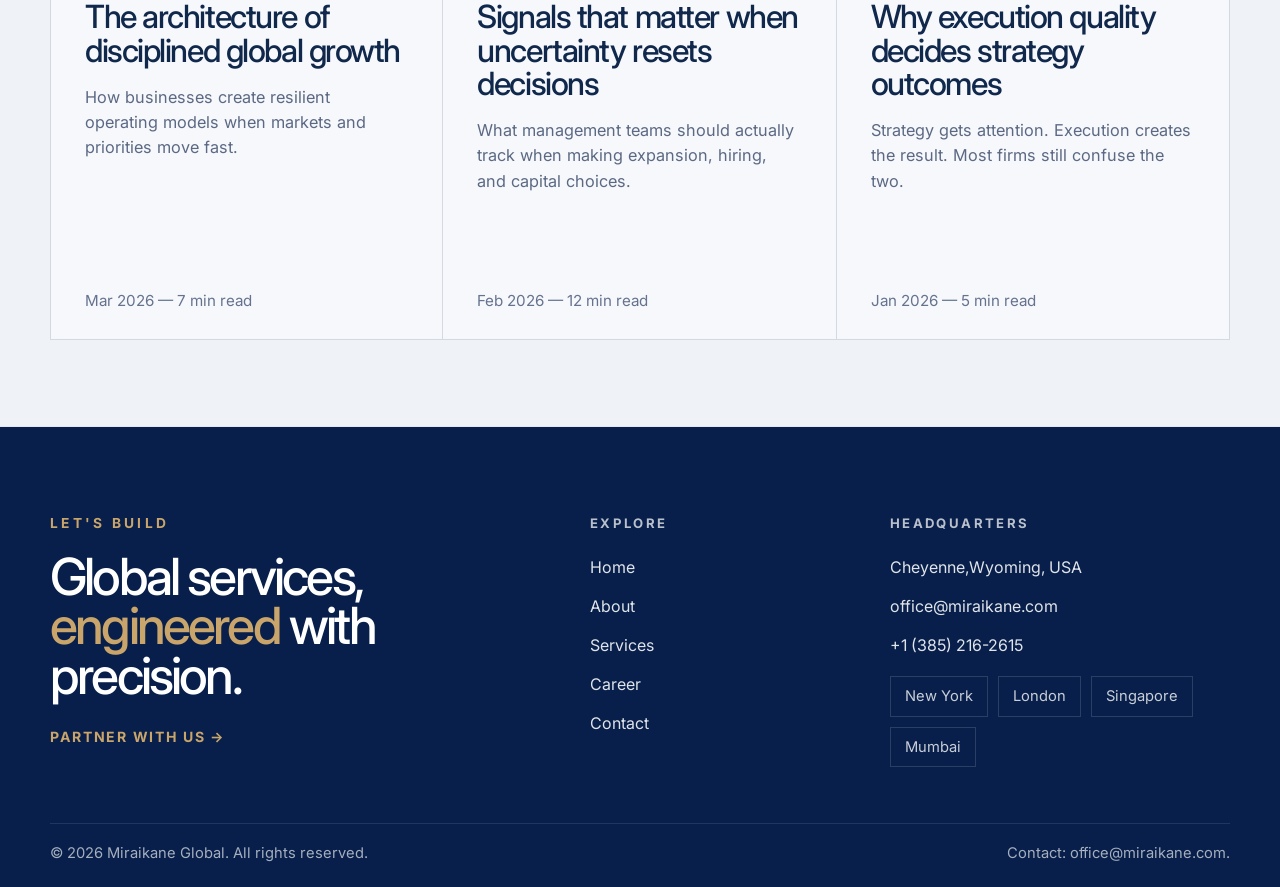
==== commit 8d9bb0a7: "Update index.html" ====
--- a/index.html
+++ b/index.html
@@ -152,7 +152,7 @@
       </div>
     </div>
     <div class="band-visual reveal">
-      <img src="assets/insight-visual.svg" alt="Abstract chart and architecture illustration">
+      <img src="assets/photos/how_we_work.jpg" alt="Abstract chart and architecture illustration">
     </div>
   </div>
 </section>
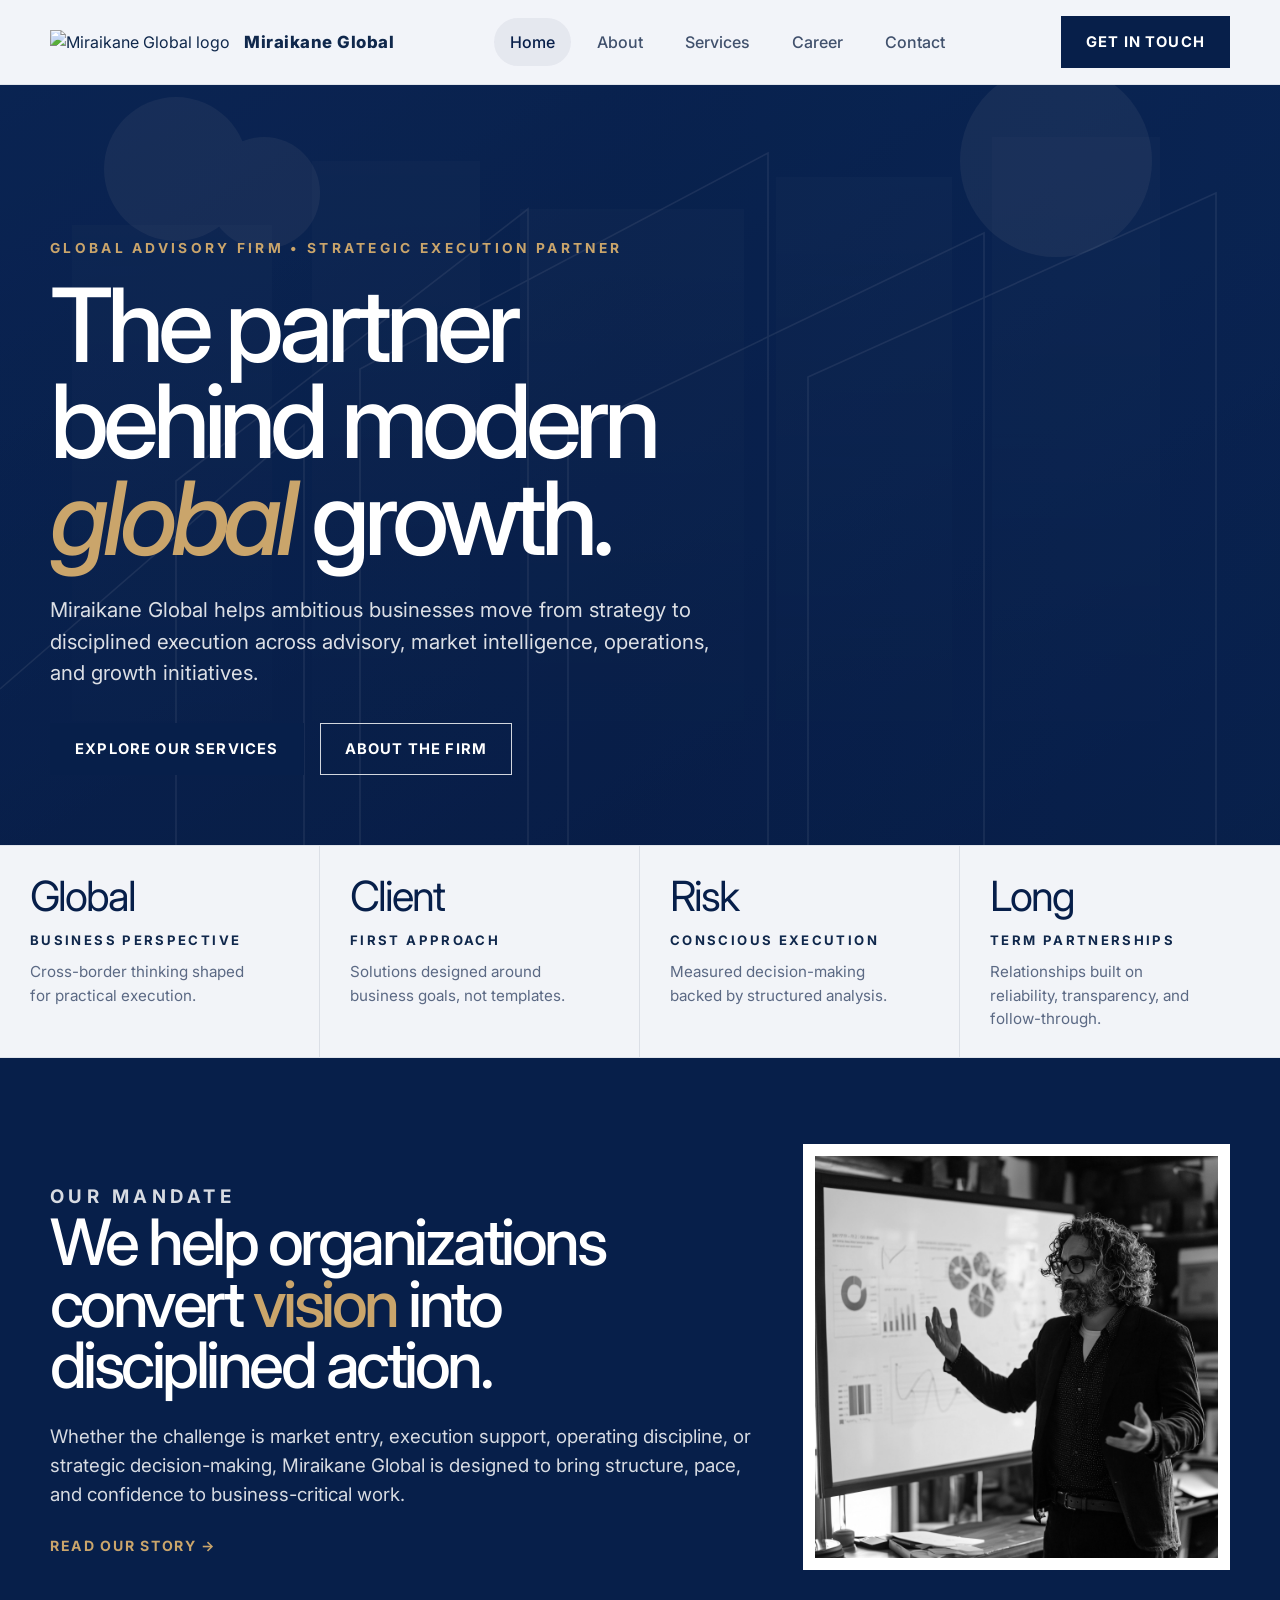
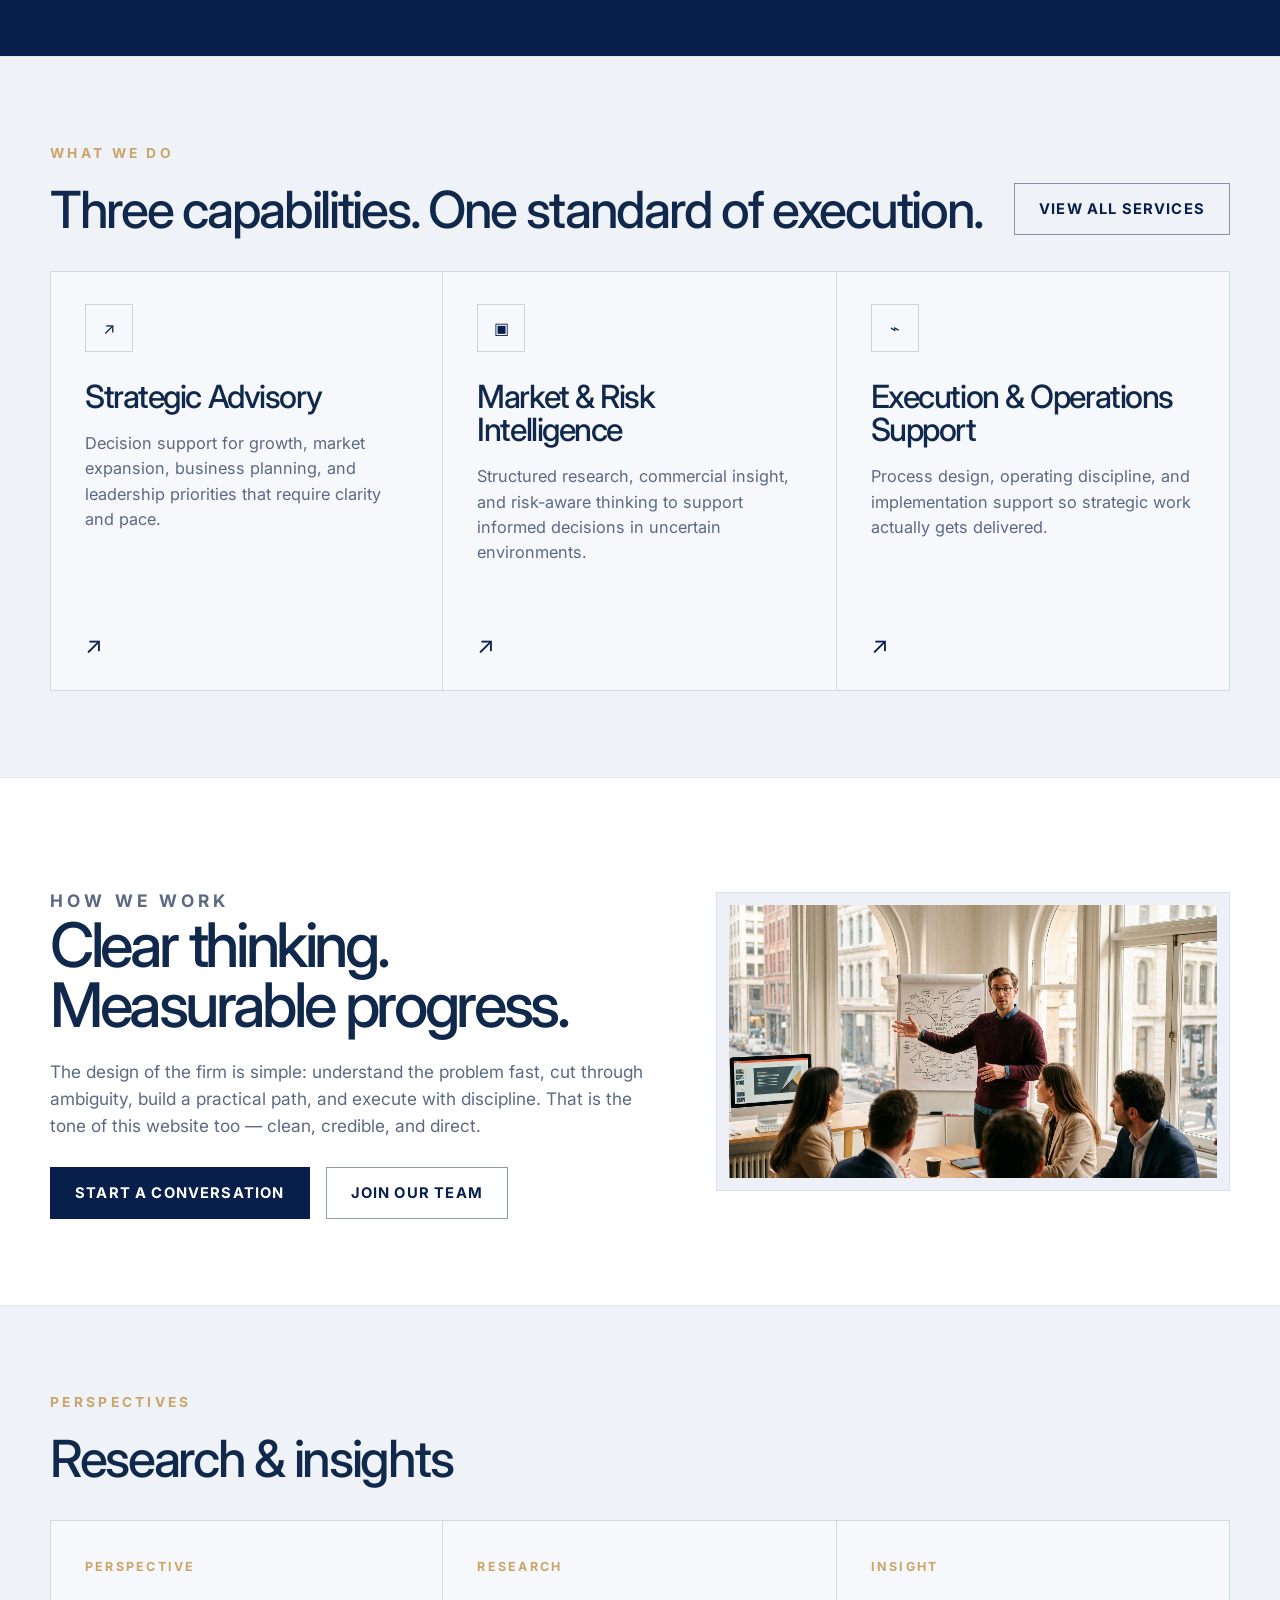
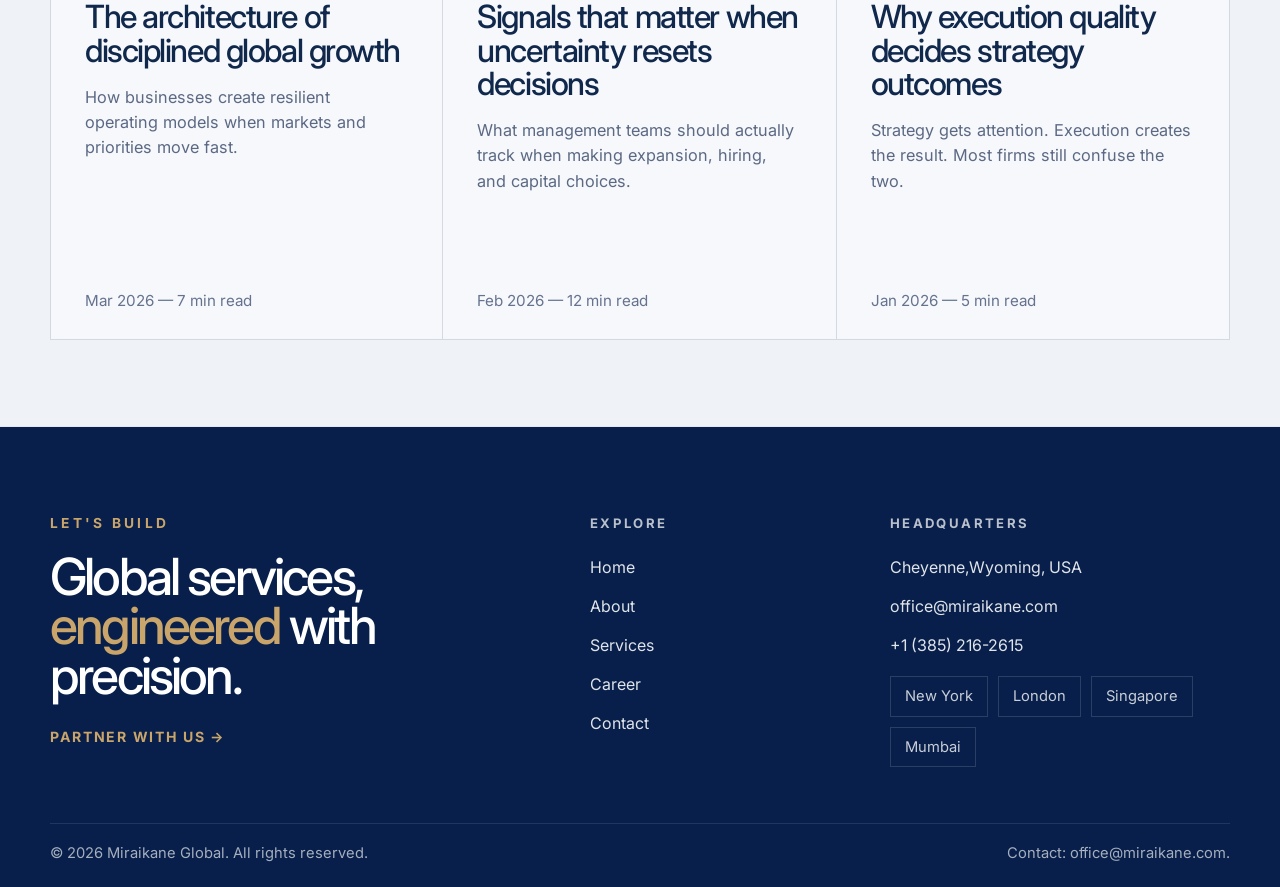
==== commit 694be64a: "Update index.html" ====
--- a/index.html
+++ b/index.html
@@ -15,7 +15,7 @@
   <header class="site-header">
     <div class="container nav-wrap">
       <a class="brand" href="index.html" aria-label="Miraikane Global home">
-        <span class="brand-mark">M</span>
+        <img class="brand-logo" src="assets/photos/logo.png" alt="Miraikane Global logo">
         <span class="brand-copy">
           <span class="brand-name">Miraikane Global</span>
           
